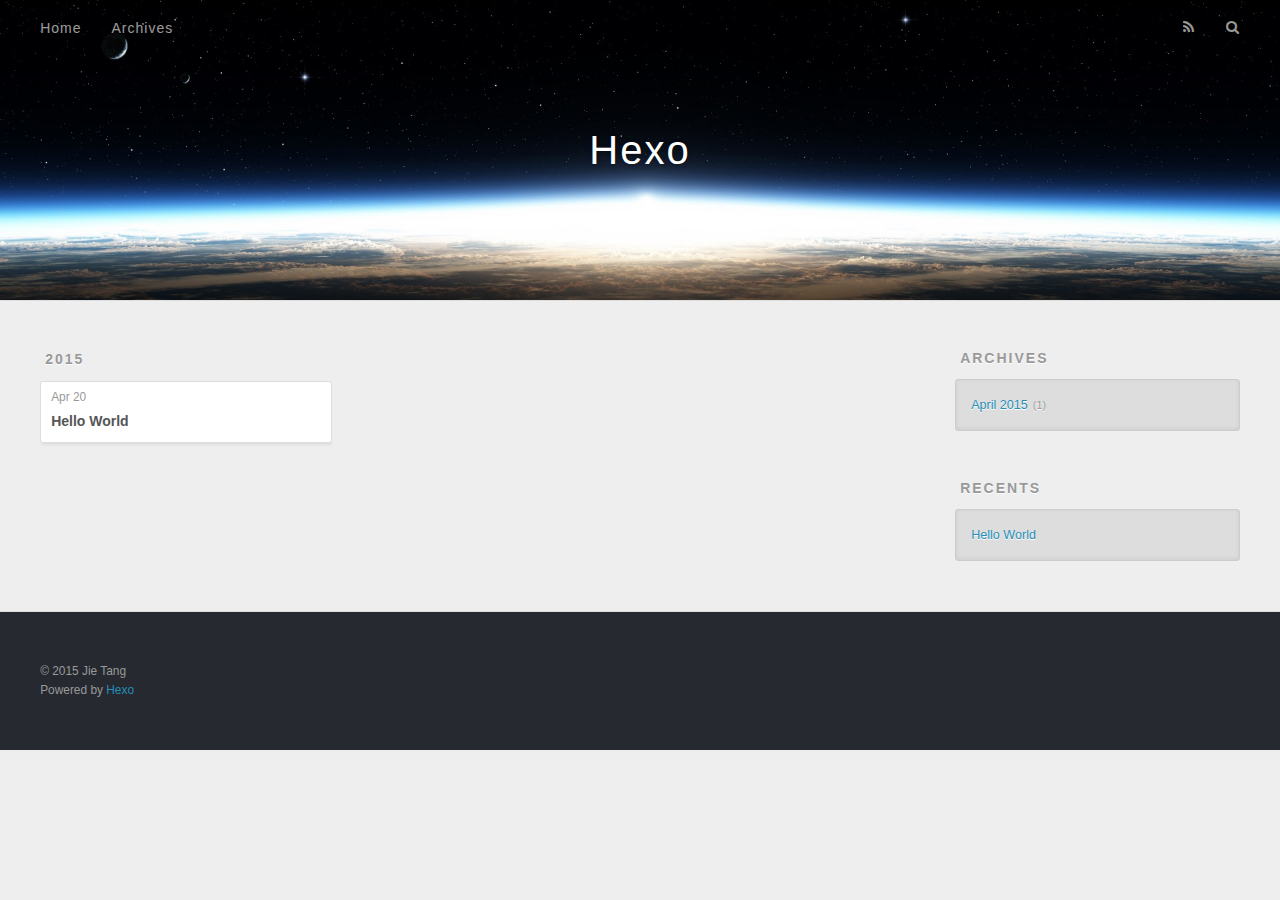
==== archives/index.html @ 2f07a01a "Site updated: 2015-04-21 22:33:11" ====
<!DOCTYPE html>
<html>
<head>
  <meta charset="utf-8">
  
  <title>Archives | Hexo</title>
  <meta name="viewport" content="width=device-width, initial-scale=1, maximum-scale=1">
  <meta name="description">
<meta property="og:type" content="website">
<meta property="og:title" content="Hexo">
<meta property="og:url" content="http://jietang.me/archives/index.html">
<meta property="og:site_name" content="Hexo">
<meta property="og:description">
<meta name="twitter:card" content="summary">
<meta name="twitter:title" content="Hexo">
<meta name="twitter:description">
  
    <link rel="alternative" href="/atom.xml" title="Hexo" type="application/atom+xml">
  
  
    <link rel="icon" href="/favicon.png">
  
  <link href="//fonts.googleapis.com/css?family=Source+Code+Pro" rel="stylesheet" type="text/css">
  <link rel="stylesheet" href="/css/style.css" type="text/css">
  

</head>
<body>
  <div id="container">
    <div id="wrap">
      <header id="header">
  <div id="banner"></div>
  <div id="header-outer" class="outer">
    <div id="header-title" class="inner">
      <h1 id="logo-wrap">
        <a href="/" id="logo">Hexo</a>
      </h1>
      
    </div>
    <div id="header-inner" class="inner">
      <nav id="main-nav">
        <a id="main-nav-toggle" class="nav-icon"></a>
        
          <a class="main-nav-link" href="/">Home</a>
        
          <a class="main-nav-link" href="/archives">Archives</a>
        
      </nav>
      <nav id="sub-nav">
        
          <a id="nav-rss-link" class="nav-icon" href="/atom.xml" title="RSS Feed"></a>
        
        <a id="nav-search-btn" class="nav-icon" title="Search"></a>
      </nav>
      <div id="search-form-wrap">
        <form action="//google.com/search" method="get" accept-charset="UTF-8" class="search-form"><input type="search" name="q" results="0" class="search-form-input" placeholder="Search"><button type="submit" class="search-form-submit">&#xF002;</button><input type="hidden" name="q" value="site:http://jietang.me"></form>
      </div>
    </div>
  </div>
</header>
      <div class="outer">
        <section id="main">
  
  
    
    
      
      
      <section class="archives-wrap">
        <div class="archive-year-wrap">
          <a href="/archives/2015" class="archive-year">2015</a>
        </div>
        <div class="archives">
    
    <article class="archive-article archive-type-post">
  <div class="archive-article-inner">
    <header class="archive-article-header">
      <a href="/2015/04/20/hello-world/" class="archive-article-date">
  <time datetime="2015-04-20T21:46:20.000Z" itemprop="datePublished">Apr 20</time>
</a>
      
  
    <h1 itemprop="name">
      <a class="archive-article-title" href="/2015/04/20/hello-world/">Hello World</a>
    </h1>
  

    </header>
  </div>
</article>
  
  
    </div></section>
  
</section>
        
          <aside id="sidebar">
  
    
  
    
  
    
  
    
  <div class="widget-wrap">
    <h3 class="widget-title">Archives</h3>
    <div class="widget">
      <ul class="archive-list"><li class="archive-list-item"><a class="archive-list-link" href="/archives/2015/04/">April 2015</a><span class="archive-list-count">1</span></li></ul>
    </div>
  </div>

  
    
  <div class="widget-wrap">
    <h3 class="widget-title">Recents</h3>
    <div class="widget">
      <ul>
        
          <li>
            <a href="/2015/04/20/hello-world/">Hello World</a>
          </li>
        
      </ul>
    </div>
  </div>

  
</aside>
        
      </div>
      <footer id="footer">
  
  <div class="outer">
    <div id="footer-info" class="inner">
      &copy; 2015 Jie Tang<br>
      Powered by <a href="http://hexo.io/" target="_blank">Hexo</a>
    </div>
  </div>
</footer>
    </div>
    <nav id="mobile-nav">
  
    <a href="/" class="mobile-nav-link">Home</a>
  
    <a href="/archives" class="mobile-nav-link">Archives</a>
  
</nav>
    

<script src="//ajax.googleapis.com/ajax/libs/jquery/2.0.3/jquery.min.js"></script>


  <link rel="stylesheet" href="/fancybox/jquery.fancybox.css" type="text/css">
  <script src="/fancybox/jquery.fancybox.pack.js" type="text/javascript"></script>


<script src="/js/script.js" type="text/javascript"></script>

  </div>
</body>
</html>
---- css/style.css ----
body {
  width: 100%;
}
body:before,
body:after {
  content: "";
  display: table;
}
body:after {
  clear: both;
}
html,
body,
div,
span,
applet,
object,
iframe,
h1,
h2,
h3,
h4,
h5,
h6,
p,
blockquote,
pre,
a,
abbr,
acronym,
address,
big,
cite,
code,
del,
dfn,
em,
img,
ins,
kbd,
q,
s,
samp,
small,
strike,
strong,
sub,
sup,
tt,
var,
dl,
dt,
dd,
ol,
ul,
li,
fieldset,
form,
label,
legend,
table,
caption,
tbody,
tfoot,
thead,
tr,
th,
td {
  margin: 0;
  padding: 0;
  border: 0;
  outline: 0;
  font-weight: inherit;
  font-style: inherit;
  font-family: inherit;
  font-size: 100%;
  vertical-align: baseline;
}
body {
  line-height: 1;
  color: #000;
  background: #fff;
}
ol,
ul {
  list-style: none;
}
table {
  border-collapse: separate;
  border-spacing: 0;
  vertical-align: middle;
}
caption,
th,
td {
  text-align: left;
  font-weight: normal;
  vertical-align: middle;
}
a img {
  border: none;
}
input,
button {
  margin: 0;
  padding: 0;
}
input::-moz-focus-inner,
button::-moz-focus-inner {
  border: 0;
  padding: 0;
}
@font-face {
  font-family: FontAwesome;
  font-style: normal;
  font-weight: normal;
  src: url("fonts/fontawesome-webfont.eot?v=#4.0.3");
  src: url("fonts/fontawesome-webfont.eot?#iefix&v=#4.0.3") format("embedded-opentype"), url("fonts/fontawesome-webfont.woff?v=#4.0.3") format("woff"), url("fonts/fontawesome-webfont.ttf?v=#4.0.3") format("truetype"), url("fonts/fontawesome-webfont.svg#fontawesomeregular?v=#4.0.3") format("svg");
}
html,
body,
#container {
  height: 100%;
}
body {
  background: #eee;
  font: 14px "Helvetica Neue", Helvetica, Arial, sans-serif;
  -webkit-text-size-adjust: 100%;
}
.outer {
  max-width: 1220px;
  margin: 0 auto;
  padding: 0 20px;
}
.outer:before,
.outer:after {
  content: "";
  display: table;
}
.outer:after {
  clear: both;
}
.inner {
  display: inline;
  float: left;
  width: 98.3333333333333%;
  margin: 0 0.8333333333333%;
}
.left,
.alignleft {
  float: left;
}
.right,
.alignright {
  float: right;
}
.clear {
  clear: both;
}
#container {
  position: relative;
}
.mobile-nav-on {
  overflow: hidden;
}
#wrap {
  height: 100%;
  width: 100%;
  position: absolute;
  top: 0;
  left: 0;
  -webkit-transition: 0.2s ease-out;
  -moz-transition: 0.2s ease-out;
  -ms-transition: 0.2s ease-out;
  transition: 0.2s ease-out;
  z-index: 1;
  background: #eee;
}
.mobile-nav-on #wrap {
  left: 280px;
}
@media screen and (min-width: 768px) {
  #main {
    display: inline;
    float: left;
    width: 73.3333333333333%;
    margin: 0 0.8333333333333%;
  }
}
.article-date,
.article-category-link,
.archive-year,
.widget-title {
  text-decoration: none;
  text-transform: uppercase;
  letter-spacing: 2px;
  color: #999;
  margin-bottom: 1em;
  margin-left: 5px;
  line-height: 1em;
  text-shadow: 0 1px #fff;
  font-weight: bold;
}
.article-inner,
.archive-article-inner {
  background: #fff;
  -webkit-box-shadow: 1px 2px 3px #ddd;
  box-shadow: 1px 2px 3px #ddd;
  border: 1px solid #ddd;
  -webkit-border-radius: 3px;
  border-radius: 3px;
}
.article-entry h1,
.widget h1 {
  font-size: 2em;
}
.article-entry h2,
.widget h2 {
  font-size: 1.5em;
}
.article-entry h3,
.widget h3 {
  font-size: 1.3em;
}
.article-entry h4,
.widget h4 {
  font-size: 1.2em;
}
.article-entry h5,
.widget h5 {
  font-size: 1em;
}
.article-entry h6,
.widget h6 {
  font-size: 1em;
  color: #999;
}
.article-entry hr,
.widget hr {
  border: 1px dashed #ddd;
}
.article-entry strong,
.widget strong {
  font-weight: bold;
}
.article-entry em,
.widget em,
.article-entry cite,
.widget cite {
  font-style: italic;
}
.article-entry sup,
.widget sup,
.article-entry sub,
.widget sub {
  font-size: 0.75em;
  line-height: 0;
  position: relative;
  vertical-align: baseline;
}
.article-entry sup,
.widget sup {
  top: -0.5em;
}
.article-entry sub,
.widget sub {
  bottom: -0.2em;
}
.article-entry small,
.widget small {
  font-size: 0.85em;
}
.article-entry acronym,
.widget acronym,
.article-entry abbr,
.widget abbr {
  border-bottom: 1px dotted;
}
.article-entry ul,
.widget ul,
.article-entry ol,
.widget ol,
.article-entry dl,
.widget dl {
  margin: 0 20px;
  line-height: 1.6em;
}
.article-entry ul ul,
.widget ul ul,
.article-entry ol ul,
.widget ol ul,
.article-entry ul ol,
.widget ul ol,
.article-entry ol ol,
.widget ol ol {
  margin-top: 0;
  margin-bottom: 0;
}
.article-entry ul,
.widget ul {
  list-style: disc;
}
.article-entry ol,
.widget ol {
  list-style: decimal;
}
.article-entry dt,
.widget dt {
  font-weight: bold;
}
#header {
  height: 300px;
  position: relative;
  border-bottom: 1px solid #ddd;
}
#header:before,
#header:after {
  content: "";
  position: absolute;
  left: 0;
  right: 0;
  height: 40px;
}
#header:before {
  top: 0;
  background: -webkit-linear-gradient(rgba(0,0,0,0.2), transparent);
  background: -moz-linear-gradient(rgba(0,0,0,0.2), transparent);
  background: -ms-linear-gradient(rgba(0,0,0,0.2), transparent);
  background: linear-gradient(rgba(0,0,0,0.2), transparent);
}
#header:after {
  bottom: 0;
  background: -webkit-linear-gradient(transparent, rgba(0,0,0,0.2));
  background: -moz-linear-gradient(transparent, rgba(0,0,0,0.2));
  background: -ms-linear-gradient(transparent, rgba(0,0,0,0.2));
  background: linear-gradient(transparent, rgba(0,0,0,0.2));
}
#header-outer {
  height: 100%;
  position: relative;
}
#header-inner {
  position: relative;
  overflow: hidden;
}
#banner {
  position: absolute;
  top: 0;
  left: 0;
  width: 100%;
  height: 100%;
  background: url("images/banner.jpg") center #000;
  -webkit-background-size: cover;
  -moz-background-size: cover;
  background-size: cover;
  z-index: -1;
}
#header-title {
  text-align: center;
  height: 40px;
  position: absolute;
  top: 50%;
  left: 0;
  margin-top: -20px;
}
#logo,
#subtitle {
  text-decoration: none;
  color: #fff;
  font-weight: 300;
  text-shadow: 0 1px 4px rgba(0,0,0,0.3);
}
#logo {
  font-size: 40px;
  line-height: 40px;
  letter-spacing: 2px;
}
#subtitle {
  font-size: 16px;
  line-height: 16px;
  letter-spacing: 1px;
}
#subtitle-wrap {
  margin-top: 16px;
}
#main-nav {
  float: left;
  margin-left: -15px;
}
.nav-icon,
.main-nav-link {
  float: left;
  color: #fff;
  opacity: 0.6;
  text-decoration: none;
  text-shadow: 0 1px rgba(0,0,0,0.2);
  -webkit-transition: opacity 0.2s;
  -moz-transition: opacity 0.2s;
  -ms-transition: opacity 0.2s;
  transition: opacity 0.2s;
  display: block;
  padding: 20px 15px;
}
.nav-icon:hover,
.main-nav-link:hover {
  opacity: 1;
}
.nav-icon {
  font-family: FontAwesome;
  text-align: center;
  font-size: 14px;
  width: 14px;
  height: 14px;
  padding: 20px 15px;
  position: relative;
  cursor: pointer;
}
.main-nav-link {
  font-weight: 300;
  letter-spacing: 1px;
}
@media screen and (max-width: 479px) {
  .main-nav-link {
    display: none;
  }
}
#main-nav-toggle {
  display: none;
}
#main-nav-toggle:before {
  content: "\f0c9";
}
@media screen and (max-width: 479px) {
  #main-nav-toggle {
    display: block;
  }
}
#sub-nav {
  float: right;
  margin-right: -15px;
}
#nav-rss-link:before {
  content: "\f09e";
}
#nav-search-btn:before {
  content: "\f002";
}
#search-form-wrap {
  position: absolute;
  top: 15px;
  width: 150px;
  height: 30px;
  right: -150px;
  opacity: 0;
  -webkit-transition: 0.2s ease-out;
  -moz-transition: 0.2s ease-out;
  -ms-transition: 0.2s ease-out;
  transition: 0.2s ease-out;
}
#search-form-wrap.on {
  opacity: 1;
  right: 0;
}
@media screen and (max-width: 479px) {
  #search-form-wrap {
    width: 100%;
    right: -100%;
  }
}
.search-form {
  position: absolute;
  top: 0;
  left: 0;
  right: 0;
  background: #fff;
  padding: 5px 15px;
  -webkit-border-radius: 15px;
  border-radius: 15px;
  -webkit-box-shadow: 0 0 10px rgba(0,0,0,0.3);
  box-shadow: 0 0 10px rgba(0,0,0,0.3);
}
.search-form-input {
  border: none;
  background: none;
  color: #555;
  width: 100%;
  font: 13px "Helvetica Neue", Helvetica, Arial, sans-serif;
  outline: none;
}
.search-form-input::-webkit-search-results-decoration,
.search-form-input::-webkit-search-cancel-button {
  -webkit-appearance: none;
}
.search-form-submit {
  position: absolute;
  top: 50%;
  right: 10px;
  margin-top: -7px;
  font: 13px FontAwesome;
  border: none;
  background: none;
  color: #bbb;
  cursor: pointer;
}
.search-form-submit:hover,
.search-form-submit:focus {
  color: #777;
}
.article {
  margin: 50px 0;
}
.article-inner {
  overflow: hidden;
}
.article-meta:before,
.article-meta:after {
  content: "";
  display: table;
}
.article-meta:after {
  clear: both;
}
.article-date {
  float: left;
}
.article-category {
  float: left;
  line-height: 1em;
  color: #ccc;
  text-shadow: 0 1px #fff;
  margin-left: 8px;
}
.article-category:before {
  content: "\2022";
}
.article-category-link {
  margin: 0 12px 1em;
}
.article-header {
  padding: 20px 20px 0;
}
.article-title {
  text-decoration: none;
  font-size: 2em;
  font-weight: bold;
  color: #555;
  line-height: 1.1em;
  -webkit-transition: color 0.2s;
  -moz-transition: color 0.2s;
  -ms-transition: color 0.2s;
  transition: color 0.2s;
}
a.article-title:hover {
  color: #258fb8;
}
.article-entry {
  color: #555;
  padding: 0 20px;
}
.article-entry:before,
.article-entry:after {
  content: "";
  display: table;
}
.article-entry:after {
  clear: both;
}
.article-entry p,
.article-entry table {
  line-height: 1.6em;
  margin: 1.6em 0;
}
.article-entry h1,
.article-entry h2,
.article-entry h3,
.article-entry h4,
.article-entry h5,
.article-entry h6 {
  font-weight: bold;
}
.article-entry h1,
.article-entry h2,
.article-entry h3,
.article-entry h4,
.article-entry h5,
.article-entry h6 {
  line-height: 1.1em;
  margin: 1.1em 0;
}
.article-entry a {
  color: #258fb8;
  text-decoration: none;
}
.article-entry a:hover {
  text-decoration: underline;
}
.article-entry ul,
.article-entry ol,
.article-entry dl {
  margin-top: 1.6em;
  margin-bottom: 1.6em;
}
.article-entry img,
.article-entry video {
  max-width: 100%;
  height: auto;
  display: block;
  margin: auto;
}
.article-entry iframe {
  border: none;
}
.article-entry table {
  width: 100%;
  border-collapse: collapse;
  border-spacing: 0;
}
.article-entry th {
  font-weight: bold;
  border-bottom: 3px solid #ddd;
  padding-bottom: 0.5em;
}
.article-entry td {
  border-bottom: 1px solid #ddd;
  padding: 10px 0;
}
.article-entry blockquote {
  font-family: Georgia, "Times New Roman", serif;
  font-size: 1.4em;
  margin: 1.6em 20px;
  text-align: center;
}
.article-entry blockquote footer {
  font-size: 14px;
  margin: 1.6em 0;
  font-family: "Helvetica Neue", Helvetica, Arial, sans-serif;
}
.article-entry blockquote footer cite:before {
  content: "—";
  padding: 0 0.5em;
}
.article-entry .pullquote {
  text-align: left;
  width: 45%;
  margin: 0;
}
.article-entry .pullquote.left {
  margin-left: 0.5em;
  margin-right: 1em;
}
.article-entry .pullquote.right {
  margin-right: 0.5em;
  margin-left: 1em;
}
.article-entry .caption {
  color: #999;
  display: block;
  font-size: 0.9em;
  margin-top: 0.5em;
  position: relative;
  text-align: center;
}
.article-entry .video-container {
  position: relative;
  padding-top: 56.25%;
  height: 0;
  overflow: hidden;
}
.article-entry .video-container iframe,
.article-entry .video-container object,
.article-entry .video-container embed {
  position: absolute;
  top: 0;
  left: 0;
  width: 100%;
  height: 100%;
  margin-top: 0;
}
.article-more-link a {
  display: inline-block;
  line-height: 1em;
  padding: 6px 15px;
  -webkit-border-radius: 15px;
  border-radius: 15px;
  background: #eee;
  color: #999;
  text-shadow: 0 1px #fff;
  text-decoration: none;
}
.article-more-link a:hover {
  background: #258fb8;
  color: #fff;
  text-decoration: none;
  text-shadow: 0 1px #1e7293;
}
.article-footer {
  font-size: 0.85em;
  line-height: 1.6em;
  border-top: 1px solid #ddd;
  padding-top: 1.6em;
  margin: 0 20px 20px;
}
.article-footer:before,
.article-footer:after {
  content: "";
  display: table;
}
.article-footer:after {
  clear: both;
}
.article-footer a {
  color: #999;
  text-decoration: none;
}
.article-footer a:hover {
  color: #555;
}
.article-tag-list-item {
  float: left;
  margin-right: 10px;
}
.article-tag-list-link:before {
  content: "#";
}
.article-comment-link {
  float: right;
}
.article-comment-link:before {
  content: "\f075";
  font-family: FontAwesome;
  padding-right: 8px;
}
.article-share-link {
  cursor: pointer;
  float: right;
  margin-left: 20px;
}
.article-share-link:before {
  content: "\f064";
  font-family: FontAwesome;
  padding-right: 6px;
}
#article-nav {
  position: relative;
}
#article-nav:before,
#article-nav:after {
  content: "";
  display: table;
}
#article-nav:after {
  clear: both;
}
@media screen and (min-width: 768px) {
  #article-nav {
    margin: 50px 0;
  }
  #article-nav:before {
    width: 8px;
    height: 8px;
    position: absolute;
    top: 50%;
    left: 50%;
    margin-top: -4px;
    margin-left: -4px;
    content: "";
    -webkit-border-radius: 50%;
    border-radius: 50%;
    background: #ddd;
    -webkit-box-shadow: 0 1px 2px #fff;
    box-shadow: 0 1px 2px #fff;
  }
}
.article-nav-link-wrap {
  text-decoration: none;
  text-shadow: 0 1px #fff;
  color: #999;
  -webkit-box-sizing: border-box;
  -moz-box-sizing: border-box;
  box-sizing: border-box;
  margin-top: 50px;
  text-align: center;
  display: block;
}
.article-nav-link-wrap:hover {
  color: #555;
}
@media screen and (min-width: 768px) {
  .article-nav-link-wrap {
    width: 50%;
    margin-top: 0;
  }
}
@media screen and (min-width: 768px) {
  #article-nav-newer {
    float: left;
    text-align: right;
    padding-right: 20px;
  }
}
@media screen and (min-width: 768px) {
  #article-nav-older {
    float: right;
    text-align: left;
    padding-left: 20px;
  }
}
.article-nav-caption {
  text-transform: uppercase;
  letter-spacing: 2px;
  color: #ddd;
  line-height: 1em;
  font-weight: bold;
}
#article-nav-newer .article-nav-caption {
  margin-right: -2px;
}
.article-nav-title {
  font-size: 0.85em;
  line-height: 1.6em;
  margin-top: 0.5em;
}
.article-share-box {
  position: absolute;
  display: none;
  background: #fff;
  -webkit-box-shadow: 1px 2px 10px rgba(0,0,0,0.2);
  box-shadow: 1px 2px 10px rgba(0,0,0,0.2);
  -webkit-border-radius: 3px;
  border-radius: 3px;
  margin-left: -145px;
  overflow: hidden;
  z-index: 1;
}
.article-share-box.on {
  display: block;
}
.article-share-input {
  width: 100%;
  background: none;
  -webkit-box-sizing: border-box;
  -moz-box-sizing: border-box;
  box-sizing: border-box;
  font: 14px "Helvetica Neue", Helvetica, Arial, sans-serif;
  padding: 0 15px;
  color: #555;
  outline: none;
  border: 1px solid #ddd;
  -webkit-border-radius: 3px 3px 0 0;
  border-radius: 3px 3px 0 0;
  height: 36px;
  line-height: 36px;
}
.article-share-links {
  background: #eee;
}
.article-share-links:before,
.article-share-links:after {
  content: "";
  display: table;
}
.article-share-links:after {
  clear: both;
}
.article-share-twitter,
.article-share-facebook,
.article-share-pinterest,
.article-share-google {
  width: 50px;
  height: 36px;
  display: block;
  float: left;
  position: relative;
  color: #999;
  text-shadow: 0 1px #fff;
}
.article-share-twitter:before,
.article-share-facebook:before,
.article-share-pinterest:before,
.article-share-google:before {
  font-size: 20px;
  font-family: FontAwesome;
  width: 20px;
  height: 20px;
  position: absolute;
  top: 50%;
  left: 50%;
  margin-top: -10px;
  margin-left: -10px;
  text-align: center;
}
.article-share-twitter:hover,
.article-share-facebook:hover,
.article-share-pinterest:hover,
.article-share-google:hover {
  color: #fff;
}
.article-share-twitter:before {
  content: "\f099";
}
.article-share-twitter:hover {
  background: #00aced;
  text-shadow: 0 1px #008abe;
}
.article-share-facebook:before {
  content: "\f09a";
}
.article-share-facebook:hover {
  background: #3b5998;
  text-shadow: 0 1px #2f477a;
}
.article-share-pinterest:before {
  content: "\f0d2";
}
.article-share-pinterest:hover {
  background: #cb2027;
  text-shadow: 0 1px #a21a1f;
}
.article-share-google:before {
  content: "\f0d5";
}
.article-share-google:hover {
  background: #dd4b39;
  text-shadow: 0 1px #be3221;
}
.article-gallery {
  background: #000;
  position: relative;
}
.article-gallery-photos {
  position: relative;
  overflow: hidden;
}
.article-gallery-img {
  display: none;
  max-width: 100%;
}
.article-gallery-img:first-child {
  display: block;
}
.article-gallery-img.loaded {
  position: absolute;
  display: block;
}
.article-gallery-img img {
  display: block;
  max-width: 100%;
  margin: 0 auto;
}
#comments {
  background: #fff;
  -webkit-box-shadow: 1px 2px 3px #ddd;
  box-shadow: 1px 2px 3px #ddd;
  padding: 20px;
  border: 1px solid #ddd;
  -webkit-border-radius: 3px;
  border-radius: 3px;
  margin: 50px 0;
}
#comments a {
  color: #258fb8;
}
.archives-wrap {
  margin: 50px 0;
}
.archives:before,
.archives:after {
  content: "";
  display: table;
}
.archives:after {
  clear: both;
}
.archive-year-wrap {
  margin-bottom: 1em;
}
.archives {
  -webkit-column-gap: 10px;
  -moz-column-gap: 10px;
  column-gap: 10px;
}
@media screen and (min-width: 480px) and (max-width: 767px) {
  .archives {
    -webkit-column-count: 2;
    -moz-column-count: 2;
    column-count: 2;
  }
}
@media screen and (min-width: 768px) {
  .archives {
    -webkit-column-count: 3;
    -moz-column-count: 3;
    column-count: 3;
  }
}
.archive-article {
  -webkit-column-break-inside: avoid;
  page-break-inside: avoid;
  overflow: hidden;
  break-inside: avoid-column;
}
.archive-article-inner {
  padding: 10px;
  margin-bottom: 15px;
}
.archive-article-title {
  text-decoration: none;
  font-weight: bold;
  color: #555;
  -webkit-transition: color 0.2s;
  -moz-transition: color 0.2s;
  -ms-transition: color 0.2s;
  transition: color 0.2s;
  line-height: 1.6em;
}
.archive-article-title:hover {
  color: #258fb8;
}
.archive-article-footer {
  margin-top: 1em;
}
.archive-article-date {
  color: #999;
  text-decoration: none;
  font-size: 0.85em;
  line-height: 1em;
  margin-bottom: 0.5em;
  display: block;
}
#page-nav {
  margin: 50px auto;
  background: #fff;
  -webkit-box-shadow: 1px 2px 3px #ddd;
  box-shadow: 1px 2px 3px #ddd;
  border: 1px solid #ddd;
  -webkit-border-radius: 3px;
  border-radius: 3px;
  text-align: center;
  color: #999;
  overflow: hidden;
}
#page-nav:before,
#page-nav:after {
  content: "";
  display: table;
}
#page-nav:after {
  clear: both;
}
#page-nav a,
#page-nav span {
  padding: 10px 20px;
  line-height: 1;
  height: 2ex;
}
#page-nav a {
  color: #999;
  text-decoration: none;
}
#page-nav a:hover {
  background: #999;
  color: #fff;
}
#page-nav .prev {
  float: left;
}
#page-nav .next {
  float: right;
}
#page-nav .page-number {
  display: inline-block;
}
@media screen and (max-width: 479px) {
  #page-nav .page-number {
    display: none;
  }
}
#page-nav .current {
  color: #555;
  font-weight: bold;
}
#page-nav .space {
  color: #ddd;
}
#footer {
  background: #262a30;
  padding: 50px 0;
  border-top: 1px solid #ddd;
  color: #999;
}
#footer a {
  color: #258fb8;
  text-decoration: none;
}
#footer a:hover {
  text-decoration: underline;
}
#footer-info {
  line-height: 1.6em;
  font-size: 0.85em;
}
.article-entry pre,
.article-entry .highlight {
  background: #2d2d2d;
  margin: 0 -20px;
  padding: 15px 20px;
  border-style: solid;
  border-color: #ddd;
  border-width: 1px 0;
  overflow: auto;
  color: #ccc;
  line-height: 22.400000000000002px;
}
.article-entry .highlight .gutter pre,
.article-entry .gist .gist-file .gist-data .line-numbers {
  color: #666;
  font-size: 0.85em;
}
.article-entry pre,
.article-entry code {
  font-family: "Source Code Pro", Consolas, Monaco, Menlo, Consolas, monospace;
}
.article-entry code {
  background: #eee;
  text-shadow: 0 1px #fff;
  padding: 0 0.3em;
}
.article-entry pre code {
  background: none;
  text-shadow: none;
  padding: 0;
}
.article-entry .highlight pre {
  border: none;
  margin: 0;
  padding: 0;
}
.article-entry .highlight table {
  margin: 0;
  width: auto;
}
.article-entry .highlight td {
  border: none;
  padding: 0;
}
.article-entry .highlight figcaption {
  font-size: 0.85em;
  color: #999;
  line-height: 1em;
  margin-bottom: 1em;
}
.article-entry .highlight figcaption:before,
.article-entry .highlight figcaption:after {
  content: "";
  display: table;
}
.article-entry .highlight figcaption:after {
  clear: both;
}
.article-entry .highlight figcaption a {
  float: right;
}
.article-entry .highlight .gutter pre {
  text-align: right;
  padding-right: 20px;
}
.article-entry .highlight .line {
  height: 22.400000000000002px;
}
.article-entry .gist {
  margin: 0 -20px;
  border-style: solid;
  border-color: #ddd;
  border-width: 1px 0;
  background: #2d2d2d;
  padding: 15px 20px 15px 0;
}
.article-entry .gist .gist-file {
  border: none;
  font-family: "Source Code Pro", Consolas, Monaco, Menlo, Consolas, monospace;
  margin: 0;
}
.article-entry .gist .gist-file .gist-data {
  background: none;
  border: none;
}
.article-entry .gist .gist-file .gist-data .line-numbers {
  background: none;
  border: none;
  padding: 0 20px 0 0;
}
.article-entry .gist .gist-file .gist-data .line-data {
  padding: 0 !important;
}
.article-entry .gist .gist-file .highlight {
  margin: 0;
  padding: 0;
  border: none;
}
.article-entry .gist .gist-file .gist-meta {
  background: #2d2d2d;
  color: #999;
  font: 0.85em "Helvetica Neue", Helvetica, Arial, sans-serif;
  text-shadow: 0 0;
  padding: 0;
  margin-top: 1em;
  margin-left: 20px;
}
.article-entry .gist .gist-file .gist-meta a {
  color: #258fb8;
  font-weight: normal;
}
.article-entry .gist .gist-file .gist-meta a:hover {
  text-decoration: underline;
}
pre .comment,
pre .title {
  color: #999;
}
pre .variable,
pre .attribute,
pre .tag,
pre .regexp,
pre .ruby .constant,
pre .xml .tag .title,
pre .xml .pi,
pre .xml .doctype,
pre .html .doctype,
pre .css .id,
pre .css .class,
pre .css .pseudo {
  color: #f2777a;
}
pre .number,
pre .preprocessor,
pre .built_in,
pre .literal,
pre .params,
pre .constant {
  color: #f99157;
}
pre .class,
pre .ruby .class .title,
pre .css .rules .attribute {
  color: #9c9;
}
pre .string,
pre .value,
pre .inheritance,
pre .header,
pre .ruby .symbol,
pre .xml .cdata {
  color: #9c9;
}
pre .css .hexcolor {
  color: #6cc;
}
pre .function,
pre .python .decorator,
pre .python .title,
pre .ruby .function .title,
pre .ruby .title .keyword,
pre .perl .sub,
pre .javascript .title,
pre .coffeescript .title {
  color: #69c;
}
pre .keyword,
pre .javascript .function {
  color: #c9c;
}
@media screen and (max-width: 479px) {
  #mobile-nav {
    position: absolute;
    top: 0;
    left: 0;
    width: 280px;
    height: 100%;
    background: #191919;
    border-right: 1px solid #fff;
  }
}
@media screen and (max-width: 479px) {
  .mobile-nav-link {
    display: block;
    color: #999;
    text-decoration: none;
    padding: 15px 20px;
    font-weight: bold;
  }
  .mobile-nav-link:hover {
    color: #fff;
  }
}
@media screen and (min-width: 768px) {
  #sidebar {
    display: inline;
    float: left;
    width: 23.3333333333333%;
    margin: 0 0.8333333333333%;
  }
}
.widget-wrap {
  margin: 50px 0;
}
.widget {
  color: #777;
  text-shadow: 0 1px #fff;
  background: #ddd;
  -webkit-box-shadow: 0 -1px 4px #ccc inset;
  box-shadow: 0 -1px 4px #ccc inset;
  border: 1px solid #ccc;
  padding: 15px;
  -webkit-border-radius: 3px;
  border-radius: 3px;
}
.widget a {
  color: #258fb8;
  text-decoration: none;
}
.widget a:hover {
  text-decoration: underline;
}
.widget ul ul,
.widget ol ul,
.widget dl ul,
.widget ul ol,
.widget ol ol,
.widget dl ol,
.widget ul dl,
.widget ol dl,
.widget dl dl {
  margin-left: 15px;
  list-style: disc;
}
.widget {
  line-height: 1.6em;
  word-wrap: break-word;
  font-size: 0.9em;
}
.widget ul,
.widget ol {
  list-style: none;
  margin: 0;
}
.widget ul ul,
.widget ol ul,
.widget ul ol,
.widget ol ol {
  margin: 0 20px;
}
.widget ul ul,
.widget ol ul {
  list-style: disc;
}
.widget ul ol,
.widget ol ol {
  list-style: decimal;
}
.category-list-count,
.tag-list-count,
.archive-list-count {
  padding-left: 5px;
  color: #999;
  font-size: 0.85em;
}
.category-list-count:before,
.tag-list-count:before,
.archive-list-count:before {
  content: "(";
}
.category-list-count:after,
.tag-list-count:after,
.archive-list-count:after {
  content: ")";
}
.tagcloud a {
  margin-right: 5px;
}
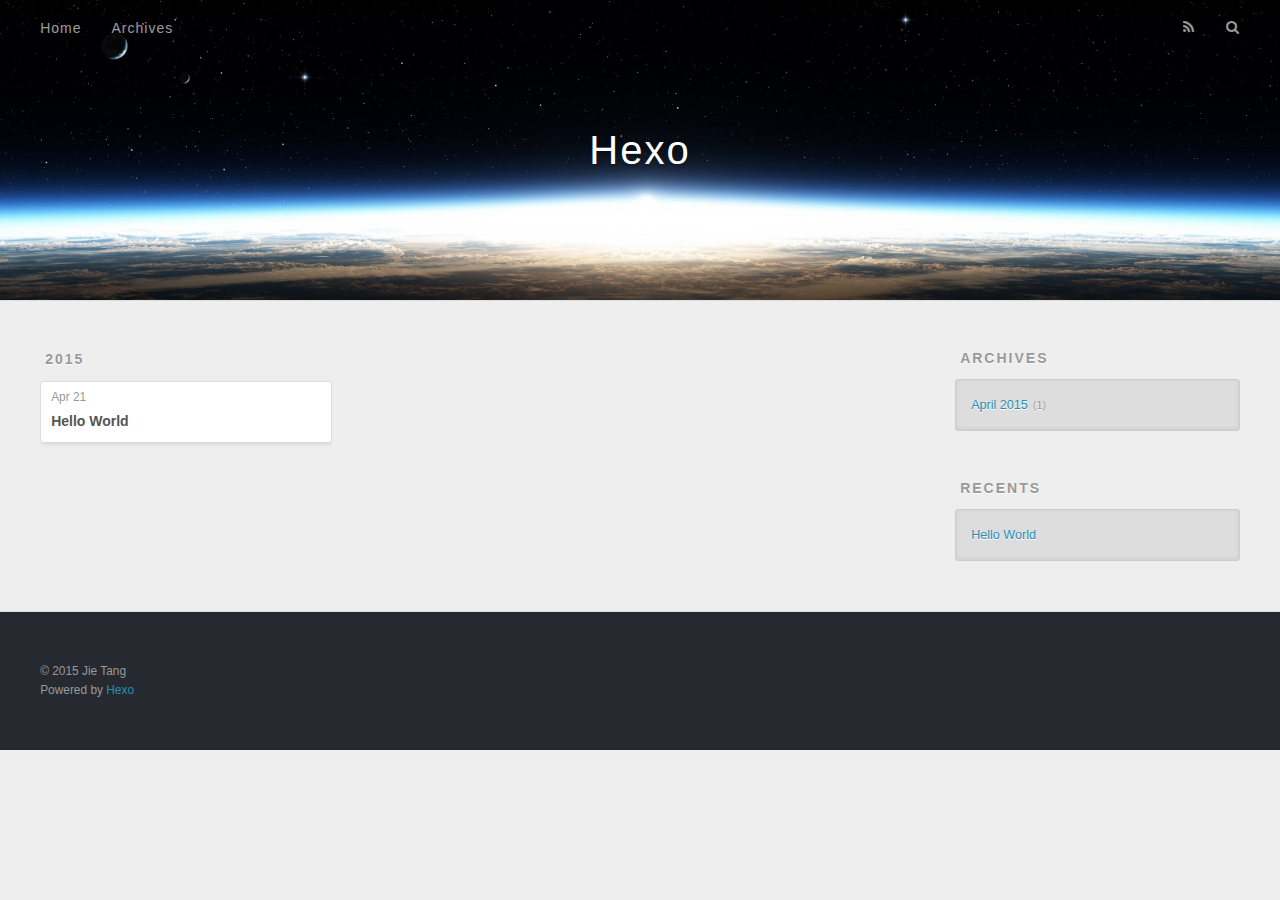
==== commit 4077a586: "Site updated: 2015-04-21 23:26:49" ====
--- a/archives/index.html
+++ b/archives/index.html
@@ -75,13 +75,13 @@
     <article class="archive-article archive-type-post">
   <div class="archive-article-inner">
     <header class="archive-article-header">
-      <a href="/2015/04/20/hello-world/" class="archive-article-date">
-  <time datetime="2015-04-20T21:46:20.000Z" itemprop="datePublished">Apr 20</time>
+      <a href="/2015/04/21/hello-world/" class="archive-article-date">
+  <time datetime="2015-04-22T03:26:31.000Z" itemprop="datePublished">Apr 21</time>
 </a>
       
   
     <h1 itemprop="name">
-      <a class="archive-article-title" href="/2015/04/20/hello-world/">Hello World</a>
+      <a class="archive-article-title" href="/2015/04/21/hello-world/">Hello World</a>
     </h1>
   
 
@@ -118,7 +118,7 @@
       <ul>
         
           <li>
-            <a href="/2015/04/20/hello-world/">Hello World</a>
+            <a href="/2015/04/21/hello-world/">Hello World</a>
           </li>
         
       </ul>
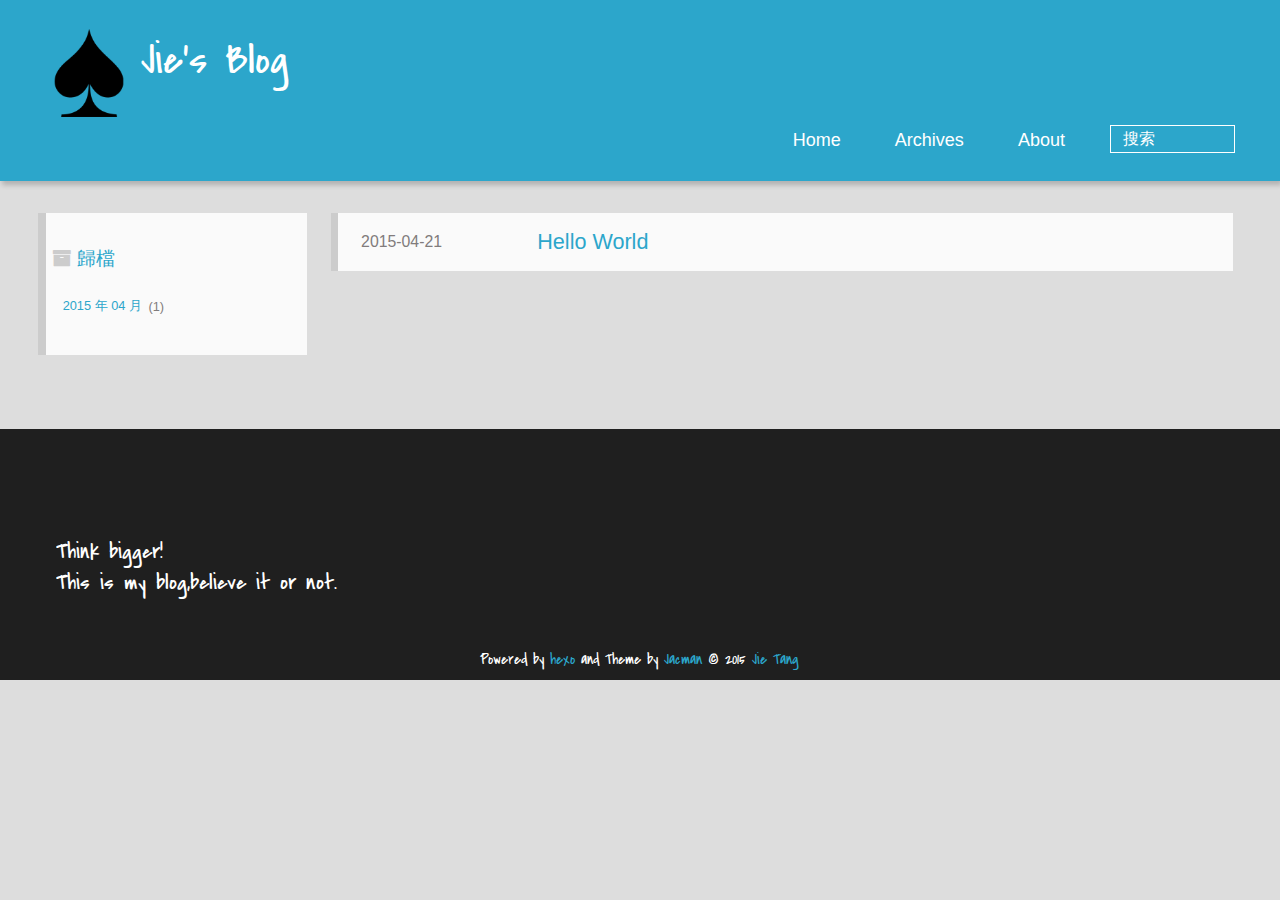
==== commit 6cb6085e: "Site updated: 2015-04-23 22:22:05" ====
--- a/archives/index.html
+++ b/archives/index.html
@@ -1,162 +1,248 @@
-<!DOCTYPE html>
-<html>
+
+  <!DOCTYPE HTML>
+<html >
 <head>
-  <meta charset="utf-8">
-  
-  <title>Archives | Hexo</title>
-  <meta name="viewport" content="width=device-width, initial-scale=1, maximum-scale=1">
-  <meta name="description">
+  <meta charset="UTF-8">
+  
+    <title>歸檔 | Jie&#39;s Blog</title>
+    <meta name="viewport" content="width=device-width, initial-scale=1,user-scalable=no">
+    
+    <meta name="author" content="Jie Tang">
+    
+
+    
+    <meta name="description">
 <meta property="og:type" content="website">
-<meta property="og:title" content="Hexo">
+<meta property="og:title" content="Jie's Blog">
 <meta property="og:url" content="http://jietang.me/archives/index.html">
-<meta property="og:site_name" content="Hexo">
+<meta property="og:site_name" content="Jie's Blog">
 <meta property="og:description">
 <meta name="twitter:card" content="summary">
-<meta name="twitter:title" content="Hexo">
+<meta name="twitter:title" content="Jie's Blog">
 <meta name="twitter:description">
-  
-    <link rel="alternative" href="/atom.xml" title="Hexo" type="application/atom+xml">
-  
-  
-    <link rel="icon" href="/favicon.png">
-  
-  <link href="//fonts.googleapis.com/css?family=Source+Code+Pro" rel="stylesheet" type="text/css">
-  <link rel="stylesheet" href="/css/style.css" type="text/css">
-  
-
+
+    
+    <link rel="alternative" href="/atom.xml" title="Jie&#39;s Blog" type="application/atom+xml">
+    
+    
+    <link rel="icon" href="/img/favicon.ico">
+    
+    
+    <link rel="apple-touch-icon" href="/img/jacman.jpg">
+    <link rel="apple-touch-icon-precomposed" href="/img/jacman.jpg">
+    
+    <link rel="stylesheet" href="/css/style.css" type="text/css">
 </head>
-<body>
-  <div id="container">
-    <div id="wrap">
-      <header id="header">
-  <div id="banner"></div>
-  <div id="header-outer" class="outer">
-    <div id="header-title" class="inner">
-      <h1 id="logo-wrap">
-        <a href="/" id="logo">Hexo</a>
-      </h1>
-      
-    </div>
-    <div id="header-inner" class="inner">
-      <nav id="main-nav">
-        <a id="main-nav-toggle" class="nav-icon"></a>
+
+    <body>
+      <header>
         
-          <a class="main-nav-link" href="/">Home</a>
+<div>
+		
+			<div id="imglogo">
+				<a href="/"><img src="/img/logo.png" alt="Jie&#39;s Blog" title="Jie&#39;s Blog"/></a>
+			</div>
+			
+			<div id="textlogo">
+				<h1 class="site-name"><a href="/" title="Jie&#39;s Blog">Jie&#39;s Blog</a></h1>
+				<h2 class="blog-motto"></h2>
+			</div>
+			<div class="navbar"><a class="navbutton navmobile" href="#" title="菜單">
+			</a></div>
+			<nav class="animated">
+				<ul>
+					<ul>
+					 
+						<li><a href="/">Home</a></li>
+					
+						<li><a href="/archives">Archives</a></li>
+					
+						<li><a href="/about">About</a></li>
+					
+					<li>
+ 					
+					<form class="search" action="//google.com/search" method="get" accept-charset="utf-8">
+						<label>Search</label>
+						<input type="search" id="search" name="q" autocomplete="off" maxlength="20" placeholder="搜索" />
+						<input type="hidden" name="q" value="site:jietang.me">
+					</form>
+					
+					</li>
+				</ul>
+			</nav>			
+</div>
+      </header>
+      <div id="container">
         
-          <a class="main-nav-link" href="/archives">Archives</a>
+
+<div class="archive-title" >
+  <h2 class="archive-icon">歸檔</h2>
+  
+  <div class="archiveslist archive-float clearfix">
+   <ul class="archive-list"><li class="archive-list-item"><a class="archive-list-link" href="/archives/2015/04/">2015 年 04 月</a><span class="archive-list-count">1</span></li></ul>
+ </div>
+  
+</div>
+<div id="main" class="archive-part clearfix">
+  <div id="archive-page">
+
+  <section class="post" itemscope itemprop="blogPost">
+  
+    <a href="/2015/04/21/hello-world/" title="Hello World" itemprop="url">
+  
+
+    <time datetime="2015-04-22T03:26:31.000Z" itemprop="datePublished">2015-04-21</time>
+
+
+    <h1 itemprop="name">Hello World</h1>
+
+  </a>
+</section>
+
+
+  </div>
+</div>
+
+      </div>
+      <footer><div id="footer" >
+	
+	
+	<section class="info">
+		<p> Think bigger! <br/>
+			This is my blog,believe it or not.</p>
+	</section>
+	 
+	<div class="social-font" class="clearfix">
+		
+		
+		
+		
+		
+		
+		
+		
+		
+		
+	</div>
+			
+		
+
+		<p class="copyright">
+		Powered by <a href="http://hexo.io" target="_blank" title="hexo">hexo</a> and Theme by <a href="https://github.com/wuchong/jacman" target="_blank" title="Jacman">Jacman</a> © 2015 
+		
+		<a href="/about" target="_blank" title="Jie Tang">Jie Tang</a>
+		
+		
+		</p>
+</div>
+</footer>
+      <script src="/js/jquery-2.0.3.min.js"></script>
+<script src="/js/jquery.imagesloaded.min.js"></script>
+<script src="/js/gallery.js"></script>
+
+<script type="text/javascript">
+$(document).ready(function(){ 
+  $('.navbar').click(function(){
+    $('header nav').toggleClass('shownav');
+  });
+  var myWidth = 0;
+  function getSize(){
+    if( typeof( window.innerWidth ) == 'number' ) {
+      myWidth = window.innerWidth;
+    } else if( document.documentElement && document.documentElement.clientWidth) {
+      myWidth = document.documentElement.clientWidth;
+    };
+  };
+  var m = $('#main'),
+      a = $('#asidepart'),
+      c = $('.closeaside'),
+      o = $('.openaside');
+  c.click(function(){
+    a.addClass('fadeOut').css('display', 'none');
+    o.css('display', 'block').addClass('fadeIn');
+    m.addClass('moveMain');
+  });
+  o.click(function(){
+    o.css('display', 'none').removeClass('beforeFadeIn');
+    a.css('display', 'block').removeClass('fadeOut').addClass('fadeIn');      
+    m.removeClass('moveMain');
+  });
+  $(window).scroll(function(){
+    o.css("top",Math.max(80,260-$(this).scrollTop()));
+  });
+  
+  $(window).resize(function(){
+    getSize(); 
+    if (myWidth >= 1024) {
+      $('header nav').removeClass('shownav');
+    }else{
+      m.removeClass('moveMain');
+      a.css('display', 'block').removeClass('fadeOut');
+      o.css('display', 'none');
         
-      </nav>
-      <nav id="sub-nav">
-        
-          <a id="nav-rss-link" class="nav-icon" href="/atom.xml" title="RSS Feed"></a>
-        
-        <a id="nav-search-btn" class="nav-icon" title="Search"></a>
-      </nav>
-      <div id="search-form-wrap">
-        <form action="//google.com/search" method="get" accept-charset="UTF-8" class="search-form"><input type="search" name="q" results="0" class="search-form-input" placeholder="Search"><button type="submit" class="search-form-submit">&#xF002;</button><input type="hidden" name="q" value="site:http://jietang.me"></form>
-      </div>
-    </div>
-  </div>
-</header>
-      <div class="outer">
-        <section id="main">
-  
-  
-    
-    
-      
-      
-      <section class="archives-wrap">
-        <div class="archive-year-wrap">
-          <a href="/archives/2015" class="archive-year">2015</a>
-        </div>
-        <div class="archives">
-    
-    <article class="archive-article archive-type-post">
-  <div class="archive-article-inner">
-    <header class="archive-article-header">
-      <a href="/2015/04/21/hello-world/" class="archive-article-date">
-  <time datetime="2015-04-22T03:26:31.000Z" itemprop="datePublished">Apr 21</time>
-</a>
-      
-  
-    <h1 itemprop="name">
-      <a class="archive-article-title" href="/2015/04/21/hello-world/">Hello World</a>
-    </h1>
-  
-
-    </header>
-  </div>
-</article>
-  
-  
-    </div></section>
-  
-</section>
-        
-          <aside id="sidebar">
-  
-    
-  
-    
-  
-    
-  
-    
-  <div class="widget-wrap">
-    <h3 class="widget-title">Archives</h3>
-    <div class="widget">
-      <ul class="archive-list"><li class="archive-list-item"><a class="archive-list-link" href="/archives/2015/04/">April 2015</a><span class="archive-list-count">1</span></li></ul>
-    </div>
-  </div>
-
-  
-    
-  <div class="widget-wrap">
-    <h3 class="widget-title">Recents</h3>
-    <div class="widget">
-      <ul>
-        
-          <li>
-            <a href="/2015/04/21/hello-world/">Hello World</a>
-          </li>
-        
-      </ul>
-    </div>
-  </div>
-
-  
-</aside>
-        
-      </div>
-      <footer id="footer">
-  
-  <div class="outer">
-    <div id="footer-info" class="inner">
-      &copy; 2015 Jie Tang<br>
-      Powered by <a href="http://hexo.io/" target="_blank">Hexo</a>
-    </div>
-  </div>
-</footer>
-    </div>
-    <nav id="mobile-nav">
-  
-    <a href="/" class="mobile-nav-link">Home</a>
-  
-    <a href="/archives" class="mobile-nav-link">Archives</a>
-  
-</nav>
-    
-
-<script src="//ajax.googleapis.com/ajax/libs/jquery/2.0.3/jquery.min.js"></script>
-
-
-  <link rel="stylesheet" href="/fancybox/jquery.fancybox.css" type="text/css">
-  <script src="/fancybox/jquery.fancybox.pack.js" type="text/javascript"></script>
-
-
-<script src="/js/script.js" type="text/javascript"></script>
-
-  </div>
-</body>
-</html>+    }
+  });
+});
+</script>
+
+
+
+
+
+
+
+
+
+
+<link rel="stylesheet" href="/fancybox/jquery.fancybox.css" media="screen" type="text/css">
+<script src="/fancybox/jquery.fancybox.pack.js"></script>
+<script type="text/javascript">
+$(document).ready(function(){ 
+  $('.article-content').each(function(i){
+    $(this).find('img').each(function(){
+      if ($(this).parent().hasClass('fancybox')) return;
+      var alt = this.alt;
+      if (alt) $(this).after('<span class="caption">' + alt + '</span>');
+      $(this).wrap('<a href="' + this.src + '" title="' + alt + '" class="fancybox"></a>');
+    });
+    $(this).find('.fancybox').each(function(){
+      $(this).attr('rel', 'article' + i);
+    });
+  });
+  if($.fancybox){
+    $('.fancybox').fancybox();
+  }
+}); 
+</script>
+
+
+
+<!-- Analytics Begin -->
+
+
+
+
+
+<!-- Analytics End -->
+
+<!-- Totop Begin -->
+
+	<div id="totop">
+	<a title="返回頂部"><img src="/img/scrollup.png"/></a>
+	</div>
+	<script src="/js/totop.js"></script>
+
+<!-- Totop End -->
+
+<!-- MathJax Begin -->
+<!-- mathjax config similar to math.stackexchange -->
+
+
+<!-- MathJax End -->
+
+<!-- Tiny_search Begin -->
+
+<!-- Tiny_search End -->
+
+    </body>
+   </html>
--- a/css/style.css
+++ b/css/style.css
@@ -1,1379 +1,9 @@
-body {
-  width: 100%;
-}
-body:before,
-body:after {
-  content: "";
-  display: table;
-}
-body:after {
-  clear: both;
-}
-html,
-body,
-div,
-span,
-applet,
-object,
-iframe,
-h1,
-h2,
-h3,
-h4,
-h5,
-h6,
-p,
-blockquote,
-pre,
-a,
-abbr,
-acronym,
-address,
-big,
-cite,
-code,
-del,
-dfn,
-em,
-img,
-ins,
-kbd,
-q,
-s,
-samp,
-small,
-strike,
-strong,
-sub,
-sup,
-tt,
-var,
-dl,
-dt,
-dd,
-ol,
-ul,
-li,
-fieldset,
-form,
-label,
-legend,
-table,
-caption,
-tbody,
-tfoot,
-thead,
-tr,
-th,
-td {
-  margin: 0;
-  padding: 0;
-  border: 0;
-  outline: 0;
-  font-weight: inherit;
-  font-style: inherit;
-  font-family: inherit;
-  font-size: 100%;
-  vertical-align: baseline;
-}
-body {
-  line-height: 1;
-  color: #000;
-  background: #fff;
-}
-ol,
-ul {
-  list-style: none;
-}
-table {
-  border-collapse: separate;
-  border-spacing: 0;
-  vertical-align: middle;
-}
-caption,
-th,
-td {
-  text-align: left;
-  font-weight: normal;
-  vertical-align: middle;
-}
-a img {
-  border: none;
-}
-input,
-button {
-  margin: 0;
-  padding: 0;
-}
-input::-moz-focus-inner,
-button::-moz-focus-inner {
-  border: 0;
-  padding: 0;
-}
-@font-face {
-  font-family: FontAwesome;
-  font-style: normal;
-  font-weight: normal;
-  src: url("fonts/fontawesome-webfont.eot?v=#4.0.3");
-  src: url("fonts/fontawesome-webfont.eot?#iefix&v=#4.0.3") format("embedded-opentype"), url("fonts/fontawesome-webfont.woff?v=#4.0.3") format("woff"), url("fonts/fontawesome-webfont.ttf?v=#4.0.3") format("truetype"), url("fonts/fontawesome-webfont.svg#fontawesomeregular?v=#4.0.3") format("svg");
-}
-html,
-body,
-#container {
-  height: 100%;
-}
-body {
-  background: #eee;
-  font: 14px "Helvetica Neue", Helvetica, Arial, sans-serif;
-  -webkit-text-size-adjust: 100%;
-}
-.outer {
-  max-width: 1220px;
-  margin: 0 auto;
-  padding: 0 20px;
-}
-.outer:before,
-.outer:after {
-  content: "";
-  display: table;
-}
-.outer:after {
-  clear: both;
-}
-.inner {
-  display: inline;
-  float: left;
-  width: 98.3333333333333%;
-  margin: 0 0.8333333333333%;
-}
-.left,
-.alignleft {
-  float: left;
-}
-.right,
-.alignright {
-  float: right;
-}
-.clear {
-  clear: both;
-}
-#container {
-  position: relative;
-}
-.mobile-nav-on {
-  overflow: hidden;
-}
-#wrap {
-  height: 100%;
-  width: 100%;
-  position: absolute;
-  top: 0;
-  left: 0;
-  -webkit-transition: 0.2s ease-out;
-  -moz-transition: 0.2s ease-out;
-  -ms-transition: 0.2s ease-out;
-  transition: 0.2s ease-out;
-  z-index: 1;
-  background: #eee;
-}
-.mobile-nav-on #wrap {
-  left: 280px;
-}
-@media screen and (min-width: 768px) {
-  #main {
-    display: inline;
-    float: left;
-    width: 73.3333333333333%;
-    margin: 0 0.8333333333333%;
-  }
-}
-.article-date,
-.article-category-link,
-.archive-year,
-.widget-title {
-  text-decoration: none;
-  text-transform: uppercase;
-  letter-spacing: 2px;
-  color: #999;
-  margin-bottom: 1em;
-  margin-left: 5px;
-  line-height: 1em;
-  text-shadow: 0 1px #fff;
-  font-weight: bold;
-}
-.article-inner,
-.archive-article-inner {
-  background: #fff;
-  -webkit-box-shadow: 1px 2px 3px #ddd;
-  box-shadow: 1px 2px 3px #ddd;
-  border: 1px solid #ddd;
-  -webkit-border-radius: 3px;
-  border-radius: 3px;
-}
-.article-entry h1,
-.widget h1 {
-  font-size: 2em;
-}
-.article-entry h2,
-.widget h2 {
-  font-size: 1.5em;
-}
-.article-entry h3,
-.widget h3 {
-  font-size: 1.3em;
-}
-.article-entry h4,
-.widget h4 {
-  font-size: 1.2em;
-}
-.article-entry h5,
-.widget h5 {
-  font-size: 1em;
-}
-.article-entry h6,
-.widget h6 {
-  font-size: 1em;
-  color: #999;
-}
-.article-entry hr,
-.widget hr {
-  border: 1px dashed #ddd;
-}
-.article-entry strong,
-.widget strong {
-  font-weight: bold;
-}
-.article-entry em,
-.widget em,
-.article-entry cite,
-.widget cite {
-  font-style: italic;
-}
-.article-entry sup,
-.widget sup,
-.article-entry sub,
-.widget sub {
-  font-size: 0.75em;
-  line-height: 0;
-  position: relative;
-  vertical-align: baseline;
-}
-.article-entry sup,
-.widget sup {
-  top: -0.5em;
-}
-.article-entry sub,
-.widget sub {
-  bottom: -0.2em;
-}
-.article-entry small,
-.widget small {
-  font-size: 0.85em;
-}
-.article-entry acronym,
-.widget acronym,
-.article-entry abbr,
-.widget abbr {
-  border-bottom: 1px dotted;
-}
-.article-entry ul,
-.widget ul,
-.article-entry ol,
-.widget ol,
-.article-entry dl,
-.widget dl {
-  margin: 0 20px;
-  line-height: 1.6em;
-}
-.article-entry ul ul,
-.widget ul ul,
-.article-entry ol ul,
-.widget ol ul,
-.article-entry ul ol,
-.widget ul ol,
-.article-entry ol ol,
-.widget ol ol {
-  margin-top: 0;
-  margin-bottom: 0;
-}
-.article-entry ul,
-.widget ul {
-  list-style: disc;
-}
-.article-entry ol,
-.widget ol {
-  list-style: decimal;
-}
-.article-entry dt,
-.widget dt {
-  font-weight: bold;
-}
-#header {
-  height: 300px;
-  position: relative;
-  border-bottom: 1px solid #ddd;
-}
-#header:before,
-#header:after {
-  content: "";
-  position: absolute;
-  left: 0;
-  right: 0;
-  height: 40px;
-}
-#header:before {
-  top: 0;
-  background: -webkit-linear-gradient(rgba(0,0,0,0.2), transparent);
-  background: -moz-linear-gradient(rgba(0,0,0,0.2), transparent);
-  background: -ms-linear-gradient(rgba(0,0,0,0.2), transparent);
-  background: linear-gradient(rgba(0,0,0,0.2), transparent);
-}
-#header:after {
-  bottom: 0;
-  background: -webkit-linear-gradient(transparent, rgba(0,0,0,0.2));
-  background: -moz-linear-gradient(transparent, rgba(0,0,0,0.2));
-  background: -ms-linear-gradient(transparent, rgba(0,0,0,0.2));
-  background: linear-gradient(transparent, rgba(0,0,0,0.2));
-}
-#header-outer {
-  height: 100%;
-  position: relative;
-}
-#header-inner {
-  position: relative;
-  overflow: hidden;
-}
-#banner {
-  position: absolute;
-  top: 0;
-  left: 0;
-  width: 100%;
-  height: 100%;
-  background: url("images/banner.jpg") center #000;
-  -webkit-background-size: cover;
-  -moz-background-size: cover;
-  background-size: cover;
-  z-index: -1;
-}
-#header-title {
-  text-align: center;
-  height: 40px;
-  position: absolute;
-  top: 50%;
-  left: 0;
-  margin-top: -20px;
-}
-#logo,
-#subtitle {
-  text-decoration: none;
-  color: #fff;
-  font-weight: 300;
-  text-shadow: 0 1px 4px rgba(0,0,0,0.3);
-}
-#logo {
-  font-size: 40px;
-  line-height: 40px;
-  letter-spacing: 2px;
-}
-#subtitle {
-  font-size: 16px;
-  line-height: 16px;
-  letter-spacing: 1px;
-}
-#subtitle-wrap {
-  margin-top: 16px;
-}
-#main-nav {
-  float: left;
-  margin-left: -15px;
-}
-.nav-icon,
-.main-nav-link {
-  float: left;
-  color: #fff;
-  opacity: 0.6;
-  text-decoration: none;
-  text-shadow: 0 1px rgba(0,0,0,0.2);
-  -webkit-transition: opacity 0.2s;
-  -moz-transition: opacity 0.2s;
-  -ms-transition: opacity 0.2s;
-  transition: opacity 0.2s;
-  display: block;
-  padding: 20px 15px;
-}
-.nav-icon:hover,
-.main-nav-link:hover {
-  opacity: 1;
-}
-.nav-icon {
-  font-family: FontAwesome;
-  text-align: center;
-  font-size: 14px;
-  width: 14px;
-  height: 14px;
-  padding: 20px 15px;
-  position: relative;
-  cursor: pointer;
-}
-.main-nav-link {
-  font-weight: 300;
-  letter-spacing: 1px;
-}
-@media screen and (max-width: 479px) {
-  .main-nav-link {
-    display: none;
-  }
-}
-#main-nav-toggle {
-  display: none;
-}
-#main-nav-toggle:before {
-  content: "\f0c9";
-}
-@media screen and (max-width: 479px) {
-  #main-nav-toggle {
-    display: block;
-  }
-}
-#sub-nav {
-  float: right;
-  margin-right: -15px;
-}
-#nav-rss-link:before {
-  content: "\f09e";
-}
-#nav-search-btn:before {
-  content: "\f002";
-}
-#search-form-wrap {
-  position: absolute;
-  top: 15px;
-  width: 150px;
-  height: 30px;
-  right: -150px;
-  opacity: 0;
-  -webkit-transition: 0.2s ease-out;
-  -moz-transition: 0.2s ease-out;
-  -ms-transition: 0.2s ease-out;
-  transition: 0.2s ease-out;
-}
-#search-form-wrap.on {
-  opacity: 1;
-  right: 0;
-}
-@media screen and (max-width: 479px) {
-  #search-form-wrap {
-    width: 100%;
-    right: -100%;
-  }
-}
-.search-form {
-  position: absolute;
-  top: 0;
-  left: 0;
-  right: 0;
-  background: #fff;
-  padding: 5px 15px;
-  -webkit-border-radius: 15px;
-  border-radius: 15px;
-  -webkit-box-shadow: 0 0 10px rgba(0,0,0,0.3);
-  box-shadow: 0 0 10px rgba(0,0,0,0.3);
-}
-.search-form-input {
-  border: none;
-  background: none;
-  color: #555;
-  width: 100%;
-  font: 13px "Helvetica Neue", Helvetica, Arial, sans-serif;
-  outline: none;
-}
-.search-form-input::-webkit-search-results-decoration,
-.search-form-input::-webkit-search-cancel-button {
-  -webkit-appearance: none;
-}
-.search-form-submit {
-  position: absolute;
-  top: 50%;
-  right: 10px;
-  margin-top: -7px;
-  font: 13px FontAwesome;
-  border: none;
-  background: none;
-  color: #bbb;
-  cursor: pointer;
-}
-.search-form-submit:hover,
-.search-form-submit:focus {
-  color: #777;
-}
-.article {
-  margin: 50px 0;
-}
-.article-inner {
-  overflow: hidden;
-}
-.article-meta:before,
-.article-meta:after {
-  content: "";
-  display: table;
-}
-.article-meta:after {
-  clear: both;
-}
-.article-date {
-  float: left;
-}
-.article-category {
-  float: left;
-  line-height: 1em;
-  color: #ccc;
-  text-shadow: 0 1px #fff;
-  margin-left: 8px;
-}
-.article-category:before {
-  content: "\2022";
-}
-.article-category-link {
-  margin: 0 12px 1em;
-}
-.article-header {
-  padding: 20px 20px 0;
-}
-.article-title {
-  text-decoration: none;
-  font-size: 2em;
-  font-weight: bold;
-  color: #555;
-  line-height: 1.1em;
-  -webkit-transition: color 0.2s;
-  -moz-transition: color 0.2s;
-  -ms-transition: color 0.2s;
-  transition: color 0.2s;
-}
-a.article-title:hover {
-  color: #258fb8;
-}
-.article-entry {
-  color: #555;
-  padding: 0 20px;
-}
-.article-entry:before,
-.article-entry:after {
-  content: "";
-  display: table;
-}
-.article-entry:after {
-  clear: both;
-}
-.article-entry p,
-.article-entry table {
-  line-height: 1.6em;
-  margin: 1.6em 0;
-}
-.article-entry h1,
-.article-entry h2,
-.article-entry h3,
-.article-entry h4,
-.article-entry h5,
-.article-entry h6 {
-  font-weight: bold;
-}
-.article-entry h1,
-.article-entry h2,
-.article-entry h3,
-.article-entry h4,
-.article-entry h5,
-.article-entry h6 {
-  line-height: 1.1em;
-  margin: 1.1em 0;
-}
-.article-entry a {
-  color: #258fb8;
-  text-decoration: none;
-}
-.article-entry a:hover {
-  text-decoration: underline;
-}
-.article-entry ul,
-.article-entry ol,
-.article-entry dl {
-  margin-top: 1.6em;
-  margin-bottom: 1.6em;
-}
-.article-entry img,
-.article-entry video {
-  max-width: 100%;
-  height: auto;
-  display: block;
-  margin: auto;
-}
-.article-entry iframe {
-  border: none;
-}
-.article-entry table {
-  width: 100%;
-  border-collapse: collapse;
-  border-spacing: 0;
-}
-.article-entry th {
-  font-weight: bold;
-  border-bottom: 3px solid #ddd;
-  padding-bottom: 0.5em;
-}
-.article-entry td {
-  border-bottom: 1px solid #ddd;
-  padding: 10px 0;
-}
-.article-entry blockquote {
-  font-family: Georgia, "Times New Roman", serif;
-  font-size: 1.4em;
-  margin: 1.6em 20px;
-  text-align: center;
-}
-.article-entry blockquote footer {
-  font-size: 14px;
-  margin: 1.6em 0;
-  font-family: "Helvetica Neue", Helvetica, Arial, sans-serif;
-}
-.article-entry blockquote footer cite:before {
-  content: "—";
-  padding: 0 0.5em;
-}
-.article-entry .pullquote {
-  text-align: left;
-  width: 45%;
-  margin: 0;
-}
-.article-entry .pullquote.left {
-  margin-left: 0.5em;
-  margin-right: 1em;
-}
-.article-entry .pullquote.right {
-  margin-right: 0.5em;
-  margin-left: 1em;
-}
-.article-entry .caption {
-  color: #999;
-  display: block;
-  font-size: 0.9em;
-  margin-top: 0.5em;
-  position: relative;
-  text-align: center;
-}
-.article-entry .video-container {
-  position: relative;
-  padding-top: 56.25%;
-  height: 0;
-  overflow: hidden;
-}
-.article-entry .video-container iframe,
-.article-entry .video-container object,
-.article-entry .video-container embed {
-  position: absolute;
-  top: 0;
-  left: 0;
-  width: 100%;
-  height: 100%;
-  margin-top: 0;
-}
-.article-more-link a {
-  display: inline-block;
-  line-height: 1em;
-  padding: 6px 15px;
-  -webkit-border-radius: 15px;
-  border-radius: 15px;
-  background: #eee;
-  color: #999;
-  text-shadow: 0 1px #fff;
-  text-decoration: none;
-}
-.article-more-link a:hover {
-  background: #258fb8;
-  color: #fff;
-  text-decoration: none;
-  text-shadow: 0 1px #1e7293;
-}
-.article-footer {
-  font-size: 0.85em;
-  line-height: 1.6em;
-  border-top: 1px solid #ddd;
-  padding-top: 1.6em;
-  margin: 0 20px 20px;
-}
-.article-footer:before,
-.article-footer:after {
-  content: "";
-  display: table;
-}
-.article-footer:after {
-  clear: both;
-}
-.article-footer a {
-  color: #999;
-  text-decoration: none;
-}
-.article-footer a:hover {
-  color: #555;
-}
-.article-tag-list-item {
-  float: left;
-  margin-right: 10px;
-}
-.article-tag-list-link:before {
-  content: "#";
-}
-.article-comment-link {
-  float: right;
-}
-.article-comment-link:before {
-  content: "\f075";
-  font-family: FontAwesome;
-  padding-right: 8px;
-}
-.article-share-link {
-  cursor: pointer;
-  float: right;
-  margin-left: 20px;
-}
-.article-share-link:before {
-  content: "\f064";
-  font-family: FontAwesome;
-  padding-right: 6px;
-}
-#article-nav {
-  position: relative;
-}
-#article-nav:before,
-#article-nav:after {
-  content: "";
-  display: table;
-}
-#article-nav:after {
-  clear: both;
-}
-@media screen and (min-width: 768px) {
-  #article-nav {
-    margin: 50px 0;
-  }
-  #article-nav:before {
-    width: 8px;
-    height: 8px;
-    position: absolute;
-    top: 50%;
-    left: 50%;
-    margin-top: -4px;
-    margin-left: -4px;
-    content: "";
-    -webkit-border-radius: 50%;
-    border-radius: 50%;
-    background: #ddd;
-    -webkit-box-shadow: 0 1px 2px #fff;
-    box-shadow: 0 1px 2px #fff;
-  }
-}
-.article-nav-link-wrap {
-  text-decoration: none;
-  text-shadow: 0 1px #fff;
-  color: #999;
-  -webkit-box-sizing: border-box;
-  -moz-box-sizing: border-box;
-  box-sizing: border-box;
-  margin-top: 50px;
-  text-align: center;
-  display: block;
-}
-.article-nav-link-wrap:hover {
-  color: #555;
-}
-@media screen and (min-width: 768px) {
-  .article-nav-link-wrap {
-    width: 50%;
-    margin-top: 0;
-  }
-}
-@media screen and (min-width: 768px) {
-  #article-nav-newer {
-    float: left;
-    text-align: right;
-    padding-right: 20px;
-  }
-}
-@media screen and (min-width: 768px) {
-  #article-nav-older {
-    float: right;
-    text-align: left;
-    padding-left: 20px;
-  }
-}
-.article-nav-caption {
-  text-transform: uppercase;
-  letter-spacing: 2px;
-  color: #ddd;
-  line-height: 1em;
-  font-weight: bold;
-}
-#article-nav-newer .article-nav-caption {
-  margin-right: -2px;
-}
-.article-nav-title {
-  font-size: 0.85em;
-  line-height: 1.6em;
-  margin-top: 0.5em;
-}
-.article-share-box {
-  position: absolute;
-  display: none;
-  background: #fff;
-  -webkit-box-shadow: 1px 2px 10px rgba(0,0,0,0.2);
-  box-shadow: 1px 2px 10px rgba(0,0,0,0.2);
-  -webkit-border-radius: 3px;
-  border-radius: 3px;
-  margin-left: -145px;
-  overflow: hidden;
-  z-index: 1;
-}
-.article-share-box.on {
-  display: block;
-}
-.article-share-input {
-  width: 100%;
-  background: none;
-  -webkit-box-sizing: border-box;
-  -moz-box-sizing: border-box;
-  box-sizing: border-box;
-  font: 14px "Helvetica Neue", Helvetica, Arial, sans-serif;
-  padding: 0 15px;
-  color: #555;
-  outline: none;
-  border: 1px solid #ddd;
-  -webkit-border-radius: 3px 3px 0 0;
-  border-radius: 3px 3px 0 0;
-  height: 36px;
-  line-height: 36px;
-}
-.article-share-links {
-  background: #eee;
-}
-.article-share-links:before,
-.article-share-links:after {
-  content: "";
-  display: table;
-}
-.article-share-links:after {
-  clear: both;
-}
-.article-share-twitter,
-.article-share-facebook,
-.article-share-pinterest,
-.article-share-google {
-  width: 50px;
-  height: 36px;
-  display: block;
-  float: left;
-  position: relative;
-  color: #999;
-  text-shadow: 0 1px #fff;
-}
-.article-share-twitter:before,
-.article-share-facebook:before,
-.article-share-pinterest:before,
-.article-share-google:before {
-  font-size: 20px;
-  font-family: FontAwesome;
-  width: 20px;
-  height: 20px;
-  position: absolute;
-  top: 50%;
-  left: 50%;
-  margin-top: -10px;
-  margin-left: -10px;
-  text-align: center;
-}
-.article-share-twitter:hover,
-.article-share-facebook:hover,
-.article-share-pinterest:hover,
-.article-share-google:hover {
-  color: #fff;
-}
-.article-share-twitter:before {
-  content: "\f099";
-}
-.article-share-twitter:hover {
-  background: #00aced;
-  text-shadow: 0 1px #008abe;
-}
-.article-share-facebook:before {
-  content: "\f09a";
-}
-.article-share-facebook:hover {
-  background: #3b5998;
-  text-shadow: 0 1px #2f477a;
-}
-.article-share-pinterest:before {
-  content: "\f0d2";
-}
-.article-share-pinterest:hover {
-  background: #cb2027;
-  text-shadow: 0 1px #a21a1f;
-}
-.article-share-google:before {
-  content: "\f0d5";
-}
-.article-share-google:hover {
-  background: #dd4b39;
-  text-shadow: 0 1px #be3221;
-}
-.article-gallery {
-  background: #000;
-  position: relative;
-}
-.article-gallery-photos {
-  position: relative;
-  overflow: hidden;
-}
-.article-gallery-img {
-  display: none;
-  max-width: 100%;
-}
-.article-gallery-img:first-child {
-  display: block;
-}
-.article-gallery-img.loaded {
-  position: absolute;
-  display: block;
-}
-.article-gallery-img img {
-  display: block;
-  max-width: 100%;
-  margin: 0 auto;
-}
-#comments {
-  background: #fff;
-  -webkit-box-shadow: 1px 2px 3px #ddd;
-  box-shadow: 1px 2px 3px #ddd;
-  padding: 20px;
-  border: 1px solid #ddd;
-  -webkit-border-radius: 3px;
-  border-radius: 3px;
-  margin: 50px 0;
-}
-#comments a {
-  color: #258fb8;
-}
-.archives-wrap {
-  margin: 50px 0;
-}
-.archives:before,
-.archives:after {
-  content: "";
-  display: table;
-}
-.archives:after {
-  clear: both;
-}
-.archive-year-wrap {
-  margin-bottom: 1em;
-}
-.archives {
-  -webkit-column-gap: 10px;
-  -moz-column-gap: 10px;
-  column-gap: 10px;
-}
-@media screen and (min-width: 480px) and (max-width: 767px) {
-  .archives {
-    -webkit-column-count: 2;
-    -moz-column-count: 2;
-    column-count: 2;
-  }
-}
-@media screen and (min-width: 768px) {
-  .archives {
-    -webkit-column-count: 3;
-    -moz-column-count: 3;
-    column-count: 3;
-  }
-}
-.archive-article {
-  -webkit-column-break-inside: avoid;
-  page-break-inside: avoid;
-  overflow: hidden;
-  break-inside: avoid-column;
-}
-.archive-article-inner {
-  padding: 10px;
-  margin-bottom: 15px;
-}
-.archive-article-title {
-  text-decoration: none;
-  font-weight: bold;
-  color: #555;
-  -webkit-transition: color 0.2s;
-  -moz-transition: color 0.2s;
-  -ms-transition: color 0.2s;
-  transition: color 0.2s;
-  line-height: 1.6em;
-}
-.archive-article-title:hover {
-  color: #258fb8;
-}
-.archive-article-footer {
-  margin-top: 1em;
-}
-.archive-article-date {
-  color: #999;
-  text-decoration: none;
-  font-size: 0.85em;
-  line-height: 1em;
-  margin-bottom: 0.5em;
-  display: block;
-}
-#page-nav {
-  margin: 50px auto;
-  background: #fff;
-  -webkit-box-shadow: 1px 2px 3px #ddd;
-  box-shadow: 1px 2px 3px #ddd;
-  border: 1px solid #ddd;
-  -webkit-border-radius: 3px;
-  border-radius: 3px;
-  text-align: center;
-  color: #999;
-  overflow: hidden;
-}
-#page-nav:before,
-#page-nav:after {
-  content: "";
-  display: table;
-}
-#page-nav:after {
-  clear: both;
-}
-#page-nav a,
-#page-nav span {
-  padding: 10px 20px;
-  line-height: 1;
-  height: 2ex;
-}
-#page-nav a {
-  color: #999;
-  text-decoration: none;
-}
-#page-nav a:hover {
-  background: #999;
-  color: #fff;
-}
-#page-nav .prev {
-  float: left;
-}
-#page-nav .next {
-  float: right;
-}
-#page-nav .page-number {
-  display: inline-block;
-}
-@media screen and (max-width: 479px) {
-  #page-nav .page-number {
-    display: none;
-  }
-}
-#page-nav .current {
-  color: #555;
-  font-weight: bold;
-}
-#page-nav .space {
-  color: #ddd;
-}
-#footer {
-  background: #262a30;
-  padding: 50px 0;
-  border-top: 1px solid #ddd;
-  color: #999;
-}
-#footer a {
-  color: #258fb8;
-  text-decoration: none;
-}
-#footer a:hover {
-  text-decoration: underline;
-}
-#footer-info {
-  line-height: 1.6em;
-  font-size: 0.85em;
-}
-.article-entry pre,
-.article-entry .highlight {
-  background: #2d2d2d;
-  margin: 0 -20px;
-  padding: 15px 20px;
-  border-style: solid;
-  border-color: #ddd;
-  border-width: 1px 0;
-  overflow: auto;
-  color: #ccc;
-  line-height: 22.400000000000002px;
-}
-.article-entry .highlight .gutter pre,
-.article-entry .gist .gist-file .gist-data .line-numbers {
-  color: #666;
-  font-size: 0.85em;
-}
-.article-entry pre,
-.article-entry code {
-  font-family: "Source Code Pro", Consolas, Monaco, Menlo, Consolas, monospace;
-}
-.article-entry code {
-  background: #eee;
-  text-shadow: 0 1px #fff;
-  padding: 0 0.3em;
-}
-.article-entry pre code {
-  background: none;
-  text-shadow: none;
-  padding: 0;
-}
-.article-entry .highlight pre {
-  border: none;
-  margin: 0;
-  padding: 0;
-}
-.article-entry .highlight table {
-  margin: 0;
-  width: auto;
-}
-.article-entry .highlight td {
-  border: none;
-  padding: 0;
-}
-.article-entry .highlight figcaption {
-  font-size: 0.85em;
-  color: #999;
-  line-height: 1em;
-  margin-bottom: 1em;
-}
-.article-entry .highlight figcaption:before,
-.article-entry .highlight figcaption:after {
-  content: "";
-  display: table;
-}
-.article-entry .highlight figcaption:after {
-  clear: both;
-}
-.article-entry .highlight figcaption a {
-  float: right;
-}
-.article-entry .highlight .gutter pre {
-  text-align: right;
-  padding-right: 20px;
-}
-.article-entry .highlight .line {
-  height: 22.400000000000002px;
-}
-.article-entry .gist {
-  margin: 0 -20px;
-  border-style: solid;
-  border-color: #ddd;
-  border-width: 1px 0;
-  background: #2d2d2d;
-  padding: 15px 20px 15px 0;
-}
-.article-entry .gist .gist-file {
-  border: none;
-  font-family: "Source Code Pro", Consolas, Monaco, Menlo, Consolas, monospace;
-  margin: 0;
-}
-.article-entry .gist .gist-file .gist-data {
-  background: none;
-  border: none;
-}
-.article-entry .gist .gist-file .gist-data .line-numbers {
-  background: none;
-  border: none;
-  padding: 0 20px 0 0;
-}
-.article-entry .gist .gist-file .gist-data .line-data {
-  padding: 0 !important;
-}
-.article-entry .gist .gist-file .highlight {
-  margin: 0;
-  padding: 0;
-  border: none;
-}
-.article-entry .gist .gist-file .gist-meta {
-  background: #2d2d2d;
-  color: #999;
-  font: 0.85em "Helvetica Neue", Helvetica, Arial, sans-serif;
-  text-shadow: 0 0;
-  padding: 0;
-  margin-top: 1em;
-  margin-left: 20px;
-}
-.article-entry .gist .gist-file .gist-meta a {
-  color: #258fb8;
-  font-weight: normal;
-}
-.article-entry .gist .gist-file .gist-meta a:hover {
-  text-decoration: underline;
-}
-pre .comment,
-pre .title {
-  color: #999;
-}
-pre .variable,
-pre .attribute,
-pre .tag,
-pre .regexp,
-pre .ruby .constant,
-pre .xml .tag .title,
-pre .xml .pi,
-pre .xml .doctype,
-pre .html .doctype,
-pre .css .id,
-pre .css .class,
-pre .css .pseudo {
-  color: #f2777a;
-}
-pre .number,
-pre .preprocessor,
-pre .built_in,
-pre .literal,
-pre .params,
-pre .constant {
-  color: #f99157;
-}
-pre .class,
-pre .ruby .class .title,
-pre .css .rules .attribute {
-  color: #9c9;
-}
-pre .string,
-pre .value,
-pre .inheritance,
-pre .header,
-pre .ruby .symbol,
-pre .xml .cdata {
-  color: #9c9;
-}
-pre .css .hexcolor {
-  color: #6cc;
-}
-pre .function,
-pre .python .decorator,
-pre .python .title,
-pre .ruby .function .title,
-pre .ruby .title .keyword,
-pre .perl .sub,
-pre .javascript .title,
-pre .coffeescript .title {
-  color: #69c;
-}
-pre .keyword,
-pre .javascript .function {
-  color: #c9c;
-}
-@media screen and (max-width: 479px) {
-  #mobile-nav {
-    position: absolute;
-    top: 0;
-    left: 0;
-    width: 280px;
-    height: 100%;
-    background: #191919;
-    border-right: 1px solid #fff;
-  }
-}
-@media screen and (max-width: 479px) {
-  .mobile-nav-link {
-    display: block;
-    color: #999;
-    text-decoration: none;
-    padding: 15px 20px;
-    font-weight: bold;
-  }
-  .mobile-nav-link:hover {
-    color: #fff;
-  }
-}
-@media screen and (min-width: 768px) {
-  #sidebar {
-    display: inline;
-    float: left;
-    width: 23.3333333333333%;
-    margin: 0 0.8333333333333%;
-  }
-}
-.widget-wrap {
-  margin: 50px 0;
-}
-.widget {
-  color: #777;
-  text-shadow: 0 1px #fff;
-  background: #ddd;
-  -webkit-box-shadow: 0 -1px 4px #ccc inset;
-  box-shadow: 0 -1px 4px #ccc inset;
-  border: 1px solid #ccc;
-  padding: 15px;
-  -webkit-border-radius: 3px;
-  border-radius: 3px;
-}
-.widget a {
-  color: #258fb8;
-  text-decoration: none;
-}
-.widget a:hover {
-  text-decoration: underline;
-}
-.widget ul ul,
-.widget ol ul,
-.widget dl ul,
-.widget ul ol,
-.widget ol ol,
-.widget dl ol,
-.widget ul dl,
-.widget ol dl,
-.widget dl dl {
-  margin-left: 15px;
-  list-style: disc;
-}
-.widget {
-  line-height: 1.6em;
-  word-wrap: break-word;
-  font-size: 0.9em;
-}
-.widget ul,
-.widget ol {
-  list-style: none;
-  margin: 0;
-}
-.widget ul ul,
-.widget ol ul,
-.widget ul ol,
-.widget ol ol {
-  margin: 0 20px;
-}
-.widget ul ul,
-.widget ol ul {
-  list-style: disc;
-}
-.widget ul ol,
-.widget ol ol {
-  list-style: decimal;
-}
-.category-list-count,
-.tag-list-count,
-.archive-list-count {
-  padding-left: 5px;
-  color: #999;
-  font-size: 0.85em;
-}
-.category-list-count:before,
-.tag-list-count:before,
-.archive-list-count:before {
-  content: "(";
-}
-.category-list-count:after,
-.tag-list-count:after,
-.archive-list-count:after {
-  content: ")";
-}
-.tagcloud a {
-  margin-right: 5px;
-}
+html,body,div,span,applet,object,iframe,h1,h2,h3,h4,h5,h6,p,blockquote,pre,a,abbr,acronym,address,big,cite,code,del,dfn,em,img,ins,kbd,q,s,samp,small,strike,strong,sub,sup,tt,var,dl,dt,dd,ol,ul,li,fieldset,form,label,legend,table,caption,tbody,tfoot,thead,tr,th,td{margin:0;padding:0;border:0;outline:0;font-weight:inherit;font-style:inherit;font-family:inherit;font-size:100%;vertical-align:baseline}body{line-height:1;color:#000;background:#fff}ol,ul{list-style:none}table{border-collapse:separate;border-spacing:0;vertical-align:middle}caption,th,td{text-align:left;font-weight:normal;vertical-align:middle}a img{border:none}/* custom Font*/
+@font-face{font-family:"covered_by_your_graceregular";font-weight:normal;font-style:normal;src:url("../font/coveredbyyourgrace-webfont.eot");src:url("../font/coveredbyyourgrace-webfont.eot?#iefix") format('embedded-opentype'),url("../font/coveredbyyourgrace-webfont.svg#covered_by_your_graceregular") format('svg'),url("../font/coveredbyyourgrace-webfont.woff") format('woff'),url("../font/coveredbyyourgrace-webfont.ttf") format('truetype')}/* icon Font */
+@font-face{font-family:"FontAwesome";font-style:normal;font-weight:normal;src:url("../font/fontawesome-webfont.eot?v=#4.0.3");src:url("../font/fontawesome-webfont.eot?#iefix&v=#4.0.3") format("embedded-opentype"),url("../font/fontawesome-webfont.woff?v=#4.0.3") format("woff"),url("../font/fontawesome-webfont.ttf?v=#4.0.3") format("truetype"),url("../font/fontawesome-webfont.svg#fontawesomeregular?v=#4.0.3") format("svg")}@font-face{font-family:"fontdiao";font-weight:normal;font-style:normal;src:url("../font/fontdiao.eot");src:url("../font/fontdiao.eot?#iefix") format('embedded-opentype'),url("../font/fontdiao.svg#fontdiao") format('svg'),url("../font/fontdiao.woff") format('woff'),url("../font/fontdiao.ttf") format('truetype')}/* Public style */
+*{-webkit-margin-before:0;-webkit-margin-after:0}body{background:#ddd;font-family:"Helvetica Neue","Helvetica","Microsoft YaHei","WenQuanYi Micro Hei",Arial,sans-serif;font-size:100%;color:#817c7c;line-height:1.5}iframe{margin-top:10px}small{font-size:80%}sub,sup{font-size:75%;line-height:0;position:relative;vertical-align:baseline}sup{top:-.5em;padding-left:.3em}sub{bottom:-.25em}a{text-decoration:none;color:#817c7c;}a:hover,a:focus{outline:0;text-decoration:none;-webkit-transition:color 0.25s, background 0.5s;-moz-transition:color 0.25s, background 0.5s;-o-transition:color 0.25s, background 0.5s;-ms-transition:color 0.25s, background 0.5s;transition:color 0.25s, background 0.5s}a:hover:before{-webkit-transition:color 0.25s, background 0.5s;-moz-transition:color 0.25s, background 0.5s;-o-transition:color 0.25s, background 0.5s;-ms-transition:color 0.25s, background 0.5s;transition:color 0.25s, background 0.5s}input:focus{outline:none}input,button{margin:0;padding:0;}input::-moz-focus-inner,button::-moz-focus-inner{border:0;padding:0}h1{font-size:1.5em}.fa{display:inline-block;font-family:FontAwesome;font-style:normal;font-weight:normal;line-height:1;-webkit-font-smoothing:antialiased;-moz-osx-font-smoothing:grayscale}.clearfix{zoom:1}.clearfix:before,.clearfix:after{content:"";display:table}.clearfix:after{clear:both}::-webkit-input-placeholder{color:#fff;padding:2px 0 0 4px}::-moz-placeholder{color:#fff;padding:2px 0 0 4px}:-ms-input-placeholder{color:#fff;padding:2px 0 0 4px}::-webkit-input-placeholder::before{font-family:"FontAwesome";-webkit-font-smoothing:antialiased;-moz-osx-font-smoothing:grayscale;content:"\f002";padding-right:4px}::-moz-placeholder:before{font-family:"FontAwesome";-webkit-font-smoothing:antialiased;-moz-osx-font-smoothing:grayscale;content:"\f002";padding-right:4px}:-ms-input-placeholder::before{font-family:"FontAwesome";-webkit-font-smoothing:antialiased;-moz-osx-font-smoothing:grayscale;content:"\f002";padding-right:4px}input[type="search"]::-webkit-search-cancel-button,input[type="search"]::-webkit-search-decoration{-webkit-appearance:none}::-webkit-search-cancel-button:after{font-family:"FontAwesome";-webkit-font-smoothing:antialiased;-moz-osx-font-smoothing:grayscale;content:'\f00d';color:#fff;padding-right:4px}/* css3 animate */
+.animated{-webkit-animation-fill-mode:both;-moz-animation-fill-mode:both;-o-animation-fill-mode:both;-ms-animation-fill-mode:both;animation-fill-mode:both;-webkit-animation-duration:1s;-moz-animation-duration:1s;-o-animation-duration:1s;-ms-animation-duration:1s;animation-duration:1s}@-webkit-keyframes fadeIn{0%{opacity:0;-ms-filter:"progid:DXImageTransform.Microsoft.Alpha(Opacity=0)";filter:alpha(opacity=0)}100%{opacity:1;-ms-filter:none;filter:none}}.fadeIn{-webkit-animation-name:fadeIn;-moz-animation-name:fadeIn;-o-animation-name:fadeIn;-ms-animation-name:fadeIn;animation-name:fadeIn}.fadeOut{-webkit-animation-name:fadeOut;-moz-animation-name:fadeOut;-o-animation-name:fadeOut;-ms-animation-name:fadeOut;animation-name:fadeOut}@-moz-keyframes fadeInDown{0%{opacity:0;-ms-filter:"progid:DXImageTransform.Microsoft.Alpha(Opacity=0)";filter:alpha(opacity=0);-webkit-transform:translateY(-20px);-moz-transform:translateY(-20px);-o-transform:translateY(-20px);-ms-transform:translateY(-20px);transform:translateY(-20px)}100%{opacity:1;-ms-filter:none;filter:none;-webkit-transform:translateY(0);-moz-transform:translateY(0);-o-transform:translateY(0);-ms-transform:translateY(0);transform:translateY(0)}}@-webkit-keyframes fadeInDown{0%{opacity:0;-ms-filter:"progid:DXImageTransform.Microsoft.Alpha(Opacity=0)";filter:alpha(opacity=0);-webkit-transform:translateY(-20px);-moz-transform:translateY(-20px);-o-transform:translateY(-20px);-ms-transform:translateY(-20px);transform:translateY(-20px)}100%{opacity:1;-ms-filter:none;filter:none;-webkit-transform:translateY(0);-moz-transform:translateY(0);-o-transform:translateY(0);-ms-transform:translateY(0);transform:translateY(0)}}@-o-keyframes fadeInDown{0%{opacity:0;-ms-filter:"progid:DXImageTransform.Microsoft.Alpha(Opacity=0)";filter:alpha(opacity=0);-webkit-transform:translateY(-20px);-moz-transform:translateY(-20px);-o-transform:translateY(-20px);-ms-transform:translateY(-20px);transform:translateY(-20px)}100%{opacity:1;-ms-filter:none;filter:none;-webkit-transform:translateY(0);-moz-transform:translateY(0);-o-transform:translateY(0);-ms-transform:translateY(0);transform:translateY(0)}}@keyframes fadeInDown{0%{opacity:0;-ms-filter:"progid:DXImageTransform.Microsoft.Alpha(Opacity=0)";filter:alpha(opacity=0);-webkit-transform:translateY(-20px);-moz-transform:translateY(-20px);-o-transform:translateY(-20px);-ms-transform:translateY(-20px);transform:translateY(-20px)}100%{opacity:1;-ms-filter:none;filter:none;-webkit-transform:translateY(0);-moz-transform:translateY(0);-o-transform:translateY(0);-ms-transform:translateY(0);transform:translateY(0)}}body >header{width:100%;-webkit-box-shadow:2px 4px 5px rgba(3,3,3,0.2);box-shadow:2px 4px 5px rgba(3,3,3,0.2);background:url("../") center #2ca6cb;color:#fff;padding:1em 0 .8em;}@media only screen and (min-width:1024px){body >header{padding:1.8em 0 1.5em}}body >header >div{width:95%;margin:0 auto;position:relative;overflow:hidden;}@media only screen and (min-width:1024px){body >header >div{width:93%}}body >header a{display:block;color:#fff}#imglogo{float:left;width:4em;height:4em;}@media only screen and (min-width:768px){#imglogo{width:5em}}@media only screen and (min-width:1024px){#imglogo{width:5.5em}}#imglogo img{width:4em;}@media only screen and (min-width:768px){#imglogo img{width:5em}}@media only screen and (min-width:1024px){#imglogo img{width:5.5em}}#textlogo{float:left;width:75%;margin-left:.5em;}#textlogo h1.site-name{width:86%;font-family:"covered_by_your_graceregular";font-size:200%;line-height:1.5;-webkit-font-smoothing:antialiased;-moz-osx-font-smoothing:grayscale;}@media only screen and (min-width:768px){#textlogo h1.site-name{font-size:240%}}@media only screen and (min-width:1024px){#textlogo h1.site-name{font-size:280%}}#textlogo h2.blog-motto{font-size:.7em;font-weight:normal;}@media only screen and (min-width:768px){#textlogo h2.blog-motto{font-size:100%}}@media only screen and (min-width:1024px){#textlogo h2.blog-motto{font-size:110%}}.navbar{position:absolute;width:2em;right:0;top:1em;padding:.5em;}@media only screen and (min-width:1024px){.navbar{display:none}}.navbutton::before{font-family:"FontAwesome";-webkit-font-smoothing:antialiased;-moz-osx-font-smoothing:grayscale;content:"\f0c9"}.navmobile::before{padding-left:1em}header nav{float:left;width:100%;font-size:112.5%;padding-top:.5em;max-height:.01em;-webkit-transition:max-height 1s ease-out;-moz-transition:max-height 1s ease-out;-o-transition:max-height 1s ease-out;-ms-transition:max-height 1s ease-out;transition:max-height 1s ease-out;}@media only screen and (min-width:568px){header nav{width:50%}}@media only screen and (min-width:1024px){header nav{float:right;width:auto;margin-top:1em;max-height:none}}@media only screen and (min-width:1024px){header nav ul{float:right}}@media only screen and (min-width:1024px){header nav ul li{float:left}}header nav ul li a{padding:.2em 0 .2em 1em;}@media only screen and (min-width:1024px){header nav ul li a{padding:.2em 1.5em}}header nav ul li a:hover{background:#1b7f9e;color:#e9cd4c}.shownav{max-height:40em}.search{padding:.1em 0 0 1em;}.search input{-webkit-appearance:textfield;font-size:.87em;line-height:1.7;border:1px solid #fff;color:#fff;background:transparent;width:80%;padding-left:.5em;}@media only screen and (min-width:1024px){.search input{width:8em;-webkit-transition:0.5s width;-moz-transition:0.5s width;-o-transition:0.5s width;-ms-transition:0.5s width;transition:0.5s width}.search input:focus{width:15em}}.search label{display:none}/* index layout */
+#container{width:95%;margin:0 auto;overflow:hidden;}@media only screen and (min-width:768px){#container{width:96%}}@media only screen and (min-width:1024px){#container{width:94%}}@media only screen and (min-width:1560px){#container{width:82%}}#main{margin:1em 0 0;line-height:1.8;}@media only screen and (min-width:1024px){#main{margin:2em 0 0;width:75%;float:left;-webkit-transition:margin 0.5s ease-out;-moz-transition:margin 0.5s ease-out;-o-transition:margin 0.5s ease-out;-ms-transition:margin 0.5s ease-out;transition:margin 0.5s ease-out}}#main section.post{background:#fafafa;margin-bottom:.125em;}#main section.post a{display:block;border-left:.5em solid #ccc;-webkit-transition:border-left 0.45s;-moz-transition:border-left 0.45s;-o-transition:border-left 0.45s;-ms-transition:border-left 0.45s;transition:border-left 0.45s;padding:.5em;}@media only screen and (min-width:768px){#main section.post a{padding:1em}}#main section.post a:hover{border-left:.5em solid #2ca6cb}#main section.post a h1{color:#2ca6cb;line-height:2}#main section.post a p{color:#817c7c}#main section.post a time{color:#817c7c;display:block;margin:.5em 0;font-size:.9em}#main article.post-expand{background:#fafafa;margin-bottom:3.5em;}#main article.post-expand .img-logo{max-width:180px;max-height:96px;display:block !important;margin-right:.7em;margin-left:.7em;padding:0;float:right;clear:right}#main article.post-expand .img-topic{max-width:300px;max-height:1800px;display:block !important;margin-left:.7em;margin-right:.7em;padding:0;float:right;clear:right}#main article.post-expand .article-more-link a{display:inline-block;line-height:1em;padding:6px 15px;-webkit-border-radius:15px;border-radius:15px;background:#ddd;color:#817c7c;text-decoration:none;}#main article.post-expand .article-more-link a:hover{background:#2ca6cb;color:#fff;text-decoration:none}#archive-page section.post a{font-size:.9em;padding:.5em !important;}@media only screen and (min-width:768px){#archive-page section.post a time{padding-left:1em}}.moveMain{margin-left:10% !important}.unexpand .prev{border-left:.5em solid #ccc;}.unexpand .prev:hover{border-left:.5em solid #2ca6cb}#page-nav{background:#fafafa;text-align:center;overflow:hidden;}#page-nav a{display:inline-block;padding:.5em 1em}#page-nav a{color:#2ca6cb;}#page-nav a:hover{background:#ccc;color:#2ca6cb}#page-nav .prev{float:left;-webkit-transition:border-left 0.5s;-moz-transition:border-left 0.5s;-o-transition:border-left 0.5s;-ms-transition:border-left 0.5s;transition:border-left 0.5s;}#page-nav .prev span:before{font-family:"FontAwesome";-webkit-font-smoothing:antialiased;-moz-osx-font-smoothing:grayscale;content:"\f053";padding-right:.5em}#page-nav .next{float:right;}#page-nav .next span:before{font-family:"FontAwesome";-webkit-font-smoothing:antialiased;-moz-osx-font-smoothing:grayscale;content:"\f054";padding-left:.5em}#page-nav .page-number{display:none;padding:.5em 1em;}@media only screen and (min-width:768px){#page-nav .page-number{display:inline-block}}#page-nav .current{color:#b8b8b8;font-weight:bold}#page-nav .space{color:#2ca6cb}/* page layout */
+@media only screen and (min-width:1024px){.page{margin-left:10% !important}}/* archive layout */
+.category-icon:before,.tag-icon:before,.archive-icon:before{font-family:"FontAwesome";-webkit-font-smoothing:antialiased;-moz-osx-font-smoothing:grayscale;color:#ccc;font-size:100%;padding-right:.3em}.category-icon:before{content:"\f07b"}.tag-icon:before{content:"\f02c"}.archive-icon:before{content:"\f187"}.archive-title{margin:1em 0;padding:2em;background:#fafafa;border-left:.5em solid #ccc;}@media only screen and (min-width:1024px){.archive-title{margin:2em 0;width:18.5%;padding-left:.5%;float:left}}.archive-title h2{width:90%;color:#2ca6cb;font-size:120%}.archive-title a{color:#2ca6cb;-webkit-transition:color 0.5s;-moz-transition:color 0.5s;-o-transition:color 0.5s;-ms-transition:color 0.5s;transition:color 0.5s;}.archive-title a:hover{color:#2ca6cb;-webkit-transition:color 0.5s;-moz-transition:color 0.5s;-o-transition:color 0.5s;-ms-transition:color 0.5s;transition:color 0.5s}.current{color:#ea6753 !important}@media only screen and (min-width:768px){.archive-part{min-height:200px}}@media only screen and (min-width:1024px){.archive-part{float:right;margin-left:2% !important}}.archive-part section.post{width:100%;}.archive-part section.post time{font-size:1.1em !important;float:left;}@media only screen and (max-width:568px){.archive-part section.post time{width:100%}}@media only screen and (min-width:568px){.archive-part section.post time{width:20%}}@media only screen and (min-width:768px){.archive-nav{width:100%;float:left;margin-top:1em}}/* tags&categories layout */
+.all-list-box{min-height:400px}.post,.page,.link,.photo{background:#fafafa;}.post a,.page a,.link a,.photo a{color:#2ca6cb;}.post a:hover,.page a:hover,.link a:hover,.photo a:hover{color:#ea6753}@media only screen and (min-width:768px){article header.article-info{border-bottom:1px solid #dbdbdb}}article header.article-info >h1{padding:.2em 3%;font-size:170%;line-height:1.5;word-wrap:break-word;word-break:normal;-webkit-font-smoothing:antialiased;-moz-osx-font-smoothing:grayscale;border-left:5px solid #2ca6cb}@media only screen and (min-width:1024px){article header.article-info >h1{font-size:200%;padding-top:.3em}}article header.article-info >p.article-author{padding:.3em 4% .3em 0;text-align:right;border-bottom:1px solid #dbdbdb;}@media only screen and (min-width:768px){article header.article-info >p.article-author{float:right;border-bottom:none}}article header.article-info >p.article-time{padding-top:.5em;font-size:.8em;text-align:center;margin-bottom:-2.7em;}@media only screen and (min-width:768px){article header.article-info >p.article-time{float:right;margin-right:1em;padding-top:.1em;font-size:.9em}}article header.article-info >p.article-time:before{font-family:"FontAwesome";font-size:130%;content:"\f017";-webkit-font-smoothing:antialiased;-moz-osx-font-smoothing:grayscale}article .article-content{padding:1.5em 4%;color:#413f3f;font-size:100%;}article .article-content:before,article .article-content:after{content:"";display:block;clear:both}article .article-content .kb{padding:.1em .6em;border:1px solid #ccc;background-color:code-color;color:#8f8f8f;-webkit-box-shadow:0 1px 0 rgba(0,0,0,0.2),0 0 0 2px #fff inset;box-shadow:0 1px 0 rgba(0,0,0,0.2),0 0 0 2px #fff inset;-webkit-border-radius:3px;border-radius:3px;display:inline-block;margin:0 .1em;text-shadow:0 1px 0 #fff;line-height:1.5;white-space:nowrap}article .article-content h1,article .article-content h2{font-size:180%;line-height:1.2em;padding-bottom:.3em;margin-top:1.5em;border-bottom:2px solid #dbdbdb}article .article-content h3{font-size:140%;line-height:1em;margin-top:1.3em}article .article-content h4,article .article-content h5,article .article-content h6{font-size:140%}article .article-content h1,article .article-content h2,article .article-content h3,article .article-content h4,article .article-content h5,article .article-content h6{color:#333;-webkit-font-smoothing:antialiased;-moz-osx-font-smoothing:grayscale;}article .article-content h1 >code,article .article-content h2 >code,article .article-content h3 >code,article .article-content h4 >code,article .article-content h5 >code,article .article-content h6 >code{color:#a3a3a3}article .article-content hr{border:1px solid #dbdbdb}article .article-content strong{font-weight:bold}article .article-content em{font-style:italic}article .article-content acronym,article .article-content abbr{border-bottom:1px dotted}article .article-content blockquote{border-left:.2em solid #2ca6cb;margin:.65em 0 .65em 1%;padding-left:1%;line-height:1.5;font-size:100%;color:#808080;}article .article-content blockquote footer{background:#fafafa;padding:0;margin:0;font-size:80%;line-height:1em}article .article-content blockquote cite{font-style:italic;padding-left:.5em}article .article-content ul,article .article-content ol{padding-left:1.5em;font-size:100%;padding-top:.7em;}@media only screen and (min-width:768px){article .article-content ul,article .article-content ol{padding-left:1.5em}}article .article-content ul li{list-style:disc;text-align:match-parent}article .article-content ol li{list-style-type:decimal}article .article-content dl dt{font-weight:blod}article .article-content ul li>code,article .article-content ol li>code,article .article-content p code,article .article-content strong code,article .article-content em code,article .article-content table th>code,article .article-content table td>code{font-family:Monaco,Menlo,Consolas,Courier New,monospace;background:#eee;color:#d14;border:1px solid #d6d6d6;padding:0 5px;margin:0 2px;font-size:90%;white-space:nowrap;text-shadow:0 1px #fff;-webkit-border-radius:.25em;-webkit-border-radius:.25em;border-radius:.25em}article .article-content p{line-height:1.5;margin-top:.7em;}@media only screen and (min-width:1024px){article .article-content p{margin-top:1em}}article .article-content img,article .article-content video,article .article-content figure img{max-width:100%;height:auto;vertical-align:middle;padding-top:.5em;}@media only screen and (min-width:1024px){article .article-content img,article .article-content video,article .article-content figure img{padding-top:.7em}}article .article-content .img-topic,article .article-content .img-logo{display:none}article .article-content .img-center{display:block;margin:auto}article .article-content .img-shadow{-webkit-box-shadow:0 0 2px 3px #ddd;box-shadow:0 0 2px 3px #ddd}article .article-content figcaption,article .article-content .caption{display:block;margin-top:.3em;color:#808080;position:relative;font-size:.9em;padding-left:1.3em;}article .article-content figcaption:before,article .article-content .caption:before{content:'\f040';position:absolute;font:.9em "FontAwesome";position:absolute;left:0;top:.3em}article .article-content .video-container{position:relative;padding-top:56%;height:0;overflow:hidden;}article .article-content .video-container iframe,article .article-content .video-container object,article .article-content .video-container embed{position:absolute;top:0;left:0;width:100%;height:100%;margin-top:0}article .article-content table{max-width:100%;border-collapse:collapse;border-spacing:0;margin-top:1em;}article .article-content table th{font-weight:bold;border-bottom:2px solid #dbdbdb;padding:.5em;line-height:1.3em}article .article-content table td{border-bottom:1px solid #dbdbdb;padding:.5em;line-height:1.3em}article .article-content .pullquote{text-align:left;width:45%;margin:0;border:none}article .article-content .left{margin-left:.5em;margin-right:1em;float:left}article .article-content .right{margin-right:.5em;margin-left:1em;float:right}footer.article-footer{background:#fafafa;padding:0 4%;margin:0;border-top:1px solid #dbdbdb}.article-share{float:right;width:100%;}@media only screen and (min-width:568px){.article-share{width:60%}}@media only screen and (min-width:768px){.article-share{width:16.5em}}.article-share .share-jiathis{padding:.5em 0;margin-top:.3em}.share span{float:right;height:3em;width:1em;margin-right:.5em;position:relative;color:#d6d6d6;}.share span:before{font-family:"FontAwesome";content:"\f064";font-size:1em;-webkit-font-smoothing:antialiased;-moz-osx-font-smoothing:grayscale;width:1.5em;height:1.5em;position:absolute;top:50%;left:50%;margin-top:-.75em;margin-left:-.75em}.share a{float:right;width:3em;height:3em;display:block;position:relative;}.share a:before{font-size:1.2em;font-family:"FontAwesome";text-align:center;color:#817c7c;-webkit-font-smoothing:antialiased;-moz-osx-font-smoothing:grayscale;width:1.5em;height:1.5em;position:absolute;top:50%;left:50%;margin-top:-.75em;margin-left:-.75em}.share a:hover:before{color:#fff}.article-share-twitter:before{content:"\f099"}.article-share-twitter:hover{background:#00aced;text-shadow:0 1px #008abe}.article-share-facebook:before{content:"\f09a"}.article-share-facebook:hover{background:#3b5998;text-shadow:0 1px #2f477a}.article-share-weibo:before{content:"\f18a"}.article-share-weibo:hover{background:#c64d3e;text-shadow:0 1px #a13c2f}.article-share-qrcode:before{font-family:"fontdiao" !important;content:"\f132"}.article-share-qrcode:hover{background:#49ae0f;text-shadow:0 1px #3a8b0c}.article-share-renren:before{content:"\f18b"}.article-share-renren:hover{background:#369;text-shadow:0 1px #29527a}.article-back-to-top:before{content:"\f062"}.article-back-to-top:hover{background:#762c54;text-shadow:0 1px #5e2343}.qrcode{width:15em;height:15em;position:absolute;top:50%;left:50%;margin-top:-7.5em;margin-left:-7.5em;background:#fff;border:2px solid #ccc;-webkit-border-radius:3px;border-radius:3px;display:inline-block;opacity:0;-ms-filter:"progid:DXImageTransform.Microsoft.Alpha(Opacity=0)";filter:alpha(opacity=0);position:fixed;text-align:center;visibility:hidden;z-index:10;-webkit-transition:opacity 0.5s;-moz-transition:opacity 0.5s;-o-transition:opacity 0.5s;-ms-transition:opacity 0.5s;transition:opacity 0.5s;}@media only screen and (min-width:1024px){.qrcode{width:20em;height:20em;position:absolute;top:50%;left:50%;margin-top:-10em;margin-left:-10em;position:fixed}}.qrcode span{display:block;width:80%;height:1.5em;font-size:80%;float:left;}.qrcode span:before{content:none}.qrcode a{display:block;width:16%;height:1.5em;float:left}.qrcode img{width:90%;height:90%}.qrclose:before{font-family:"FontAwesome";-webkit-font-smoothing:antialiased;-moz-osx-font-smoothing:grayscale;content:"\f057";color:#ccc}.qrclose:hover:before{color:#2ca6cb !important}.overlay{display:none !important}.overlay:target+.qrcode{opacity:1;-ms-filter:none;filter:none;visibility:visible}.comments-count{color:#d6d6d6;margin-top:.3em;padding:.5em 0;float:right;}.comments-count span:before{font-family:"FontAwesome";-webkit-font-smoothing:antialiased;-moz-osx-font-smoothing:grayscale;content:"\f075"}@media only screen and (max-width:568px){.comments-count{float:left}}.comments-count-link{padding:.5em;margin:0 .3em;}.comments-count-link:hover{color:#fff !important;background:#2ca6cb}.article-tags,.article-categories{padding:.5em 0;float:left;}@media only screen and (max-width:568px){.article-tags,.article-categories{margin-right:1em !important}}.article-tags{color:#d6d6d6;}@media only screen and (max-width:568px){.article-tags{margin-left:0}}.article-tags span{position:relative;float:left;width:1em;height:2em;margin-right:.5em;}.article-tags span:before{font-family:"FontAwesome";-webkit-font-smoothing:antialiased;-moz-osx-font-smoothing:grayscale;width:1.2em;height:1.2em;position:absolute;top:50%;left:50%;margin-top:-.6em;margin-left:-.6em;content:"\f02c"}.article-tags a{float:left;padding:0 .3em;margin:.3em;background:#e6e6e6;}.article-tags a:hover{color:#fff;background:#2ca6cb}.article-categories{color:#d6d6d6;margin-top:.3em;margin-right:3em;}.article-categories span:before{font-family:"FontAwesome";-webkit-font-smoothing:antialiased;-moz-osx-font-smoothing:grayscale;content:"\f07b"}.article-category-link{padding:.5em;margin:0 .3em;}.article-category-link:hover{color:#fff !important;background:#2ca6cb}.article-nav{padding:0 10%;}@media only screen and (min-width:768px){.article-nav{padding:0 4%}}.article-nav strong{font-size:1em;font-weight:bold}.article-nav a{display:block;overflow:hidden}.article-nav .prev a:hover,.article-nav .next a:hover{background:#2ca6cb;color:#fff}.article-nav .prev{width:100%;float:left;}.article-nav .prev strong{padding-left:1.8em}.article-nav .prev span:before{font-family:"FontAwesome";-webkit-font-smoothing:antialiased;-moz-osx-font-smoothing:grayscale;content:"\f053";padding-right:.5em}@media only screen and (min-width:768px){.article-nav .prev{width:45%;float:left}}.article-nav .next{width:100%;float:left;text-align:left;}.article-nav .next strong{padding-left:1.5em}.article-nav .next span:before{font-family:"FontAwesome";-webkit-font-smoothing:antialiased;-moz-osx-font-smoothing:grayscale;content:"\f054";padding-right:.5em}@media only screen and (min-width:768px){.article-nav .next{width:45%;float:right;text-align:right}.article-nav .next strong{padding-right:1.8em}.article-nav .next span:before{content:none}.article-nav .next span:after{font-family:"FontAwesome";-webkit-font-smoothing:antialiased;-moz-osx-font-smoothing:grayscale;content:"\f054";padding-left:.5em}}section.comment{padding:0 4%;margin:1em 0}.toc-article{background:#eee;margin:1.6em 0 0 2em;padding:1em;-webkit-border-radius:4px;-webkit-border-radius:4px;border-radius:4px;border:1px solid #ddd;}.toc-article strong{padding:.3em 0}.toc-article ul li{list-style:disc;text-align:match-parent;margin:.5em 0}.toc-article ol li{list-style-type:decimal;margin:.5em 0}#toc{line-height:1.3em;font-size:.8em;float:right;}#toc .toc{padding:0;}#toc .toc li{list-style-type:none}#toc .toc-child{padding-left:1.5em;padding-top:0}#toc.toc-aside{display:none;width:13%;position:fixed;right:2%;top:320px;overflow:hidden;line-height:1.5em;font-size:1em;color:#333;opacity:.6;-ms-filter:"progid:DXImageTransform.Microsoft.Alpha(Opacity=60)";filter:alpha(opacity=60);-webkit-transition:opacity 1s ease-out;-moz-transition:opacity 1s ease-out;-o-transition:opacity 1s ease-out;-ms-transition:opacity 1s ease-out;transition:opacity 1s ease-out;}#toc.toc-aside strong{padding:.3em 0;color:#817c7c}#toc.toc-aside:hover{-webkit-transition:opacity 0.3s ease-out;-moz-transition:opacity 0.3s ease-out;-o-transition:opacity 0.3s ease-out;-ms-transition:opacity 0.3s ease-out;transition:opacity 0.3s ease-out;opacity:1;-ms-filter:none;filter:none}#toc.toc-aside a{-webkit-transition:color 1s ease-out;-moz-transition:color 1s ease-out;-o-transition:color 1s ease-out;-ms-transition:color 1s ease-out;transition:color 1s ease-out;}#toc.toc-aside a:hover{color:#2ca6cb;-webkit-transition:color 0.3s ease-out;-moz-transition:color 0.3s ease-out;-o-transition:color 0.3s ease-out;-ms-transition:color 0.3s ease-out;transition:color 0.3s ease-out}.active{color:#2ca6cb !important}.openaside{display:none;position:fixed;right:7.5%;top:260px;}.openaside a{display:block;color:#fff;border:1px solid #fff;-webkit-border-radius:5px;border-radius:5px;background:#2ca6cb;padding:.2em .55em;}.openaside a::before{font-family:"FontAwesome";-webkit-font-smoothing:antialiased;-moz-osx-font-smoothing:grayscale;content:"\f0c9"}.closeaside{display:none;}.closeaside a{color:#2ca6cb;}.closeaside a:hover{color:#2ca6cb}.closeaside a::before{font-family:"FontAwesome";-webkit-font-smoothing:antialiased;-moz-osx-font-smoothing:grayscale;content:"\f0c9"}@media only screen and (min-width:1024px){.closeaside{display:block;position:absolute;right:25px;top:22px}}#asidepart{background:#fafafa;margin:1em 0 0;padding:.5em 2% 1em;}@media only screen and (min-width:1024px){#asidepart{position:relative;float:left;width:18%;margin:2em 0 0 3%}}.asidetitle{font-size:1.1em;color:#2ca6cb;padding:0 0 .3125em 0;border-bottom:.1875em solid #ccc;}.asidetitle a{color:#2ca6cb;}.asidetitle a:hover{color:#2ca6cb;-webkit-transition:color 0.5s;-moz-transition:color 0.5s;-o-transition:color 0.5s;-ms-transition:color 0.5s;transition:color 0.5s}@media only screen and (min-width:768px){.categorieslist{width:45%;float:left;margin:0 5% 0 0}}@media only screen and (min-width:1024px){.categorieslist{width:100%;float:none;margin:1em 0 0}}.categorieslist li{border-bottom:1px solid #ccc;}.categorieslist li a{display:block;padding:.5em 5%;}.categorieslist li a:hover{color:#2ca6cb}.tagslist{margin:1em 0 0;}@media only screen and (min-width:768px){.tagslist{width:45%;float:left;margin:0 5% 0 0}}@media only screen and (min-width:1024px){.tagslist{width:100%;float:none;margin:1em 0 0}}.tagslist ul{padding:.5em 0}.tagslist ul li{float:left;}.tagslist ul li a{display:block;margin:.3125em;padding:.125em .3125em;background:#dbdbdb;}.tagslist ul li a:hover{color:#2ca6cb;background:#e6e6e6}.rsspart{background:#2ca6cb;width:100%;}@media only screen and (min-width:768px){.rsspart{float:left;width:45%;margin:0 5% 0 0}}@media only screen and (min-width:1024px){.rsspart{width:100%;float:none;margin:1em 0 0}}.rsspart a{color:#fff;display:block;padding:.625em 0;text-align:center;}.rsspart a:hover{color:#2ca6cb;background:#fafafa}.rsspart a::before{font-family:"FontAwesome";-webkit-font-smoothing:antialiased;-moz-osx-font-smoothing:grayscale;padding-right:.5em;content:"\f09e"}.archiveslist{padding-right:1em;}@media only screen and (min-width:1024px){.archiveslist{width:100%;float:none;margin:1em 0 0}}.archiveslist li{font-size:.8em;line-height:2em;}.archiveslist li a{padding:.5em;}.archiveslist li a:hover{color:#2ca6cb;-webkit-transition:color 0.25s;-moz-transition:color 0.25s;-o-transition:color 0.25s;-ms-transition:color 0.25s;transition:color 0.25s}.archiveslist .archive-list-count:before{content:"("}.archiveslist .archive-list-count:after{content:")"}.archive-list{padding:.5em 0}.archive-float ul{padding:0}.archive-float li{float:left;margin:.3em;}@media only screen and (min-width:1024px){.archive-float li{float:none}}@media only screen and (min-width:768px){.tagcloudlist{width:45%;float:left;margin:0 5% 0 0}}@media only screen and (min-width:1024px){.tagcloudlist{width:100%;float:none;margin:1em 0 0}}.tagcloudlist .tagcloudlist a{padding:.2em;display:block;float:left;}.tagcloudlist .tagcloudlist a:hover{color:#2ca6cb;-webkit-transition:color 0.25s;-moz-transition:color 0.25s;-o-transition:color 0.25s;-ms-transition:color 0.25s;transition:color 0.25s}.linkslist{margin-top:.5em;}@media only screen and (min-width:768px){.linkslist{width:45%;float:left;margin:0 5% 0 0}}@media only screen and (min-width:1024px){.linkslist{width:100%;float:none;margin:1em 0 0}}.linkslist ul{padding:.5em 0;}.linkslist ul a{font-size:1em;line-height:1.5;display:block;padding:0 3%;}.linkslist ul a:hover{color:#2ca6cb;-webkit-transition:color 0.25s;-moz-transition:color 0.25s;-o-transition:color 0.25s;-ms-transition:color 0.25s;transition:color 0.25s}.weiboshow{margin-top:.5em;}@media only screen and (min-width:768px){.weiboshow{width:45%;float:left;margin:0 5% 0 0}}@media only screen and (min-width:1024px){.weiboshow{width:100%;float:none;margin:1em 0 0}}.weiboshow iframe{padding:.5em 0}.doubanshow{margin-top:.5em;}@media only screen and (min-width:768px){.doubanshow{width:45%;float:left;margin:0 5% 0 0}}@media only screen and (min-width:1024px){.doubanshow{width:100%;float:none;margin:1em 0 0}}.doubanshow div{padding:.5em 0}footer{margin-top:1em;background:#1f1f1f;padding:0 2% .5em}#footer{width:95%;margin:0 auto;overflow:hidden;position:relative;}#footer .line{width:100%;height:14em;margin:0 auto;}@media only screen and (min-width:768px){#footer .line{width:10em;float:left;position:relative}}#footer .line span{display:block;width:.5em;height:6.25em;border-right:.125em solid #fff;margin:0 auto;}@media only screen and (min-width:768px){#footer .line span{position:absolute;left:3em;margin:0 0 1.5em}}.author{width:6.875em;height:6.875em;margin:0 auto;background:no-repeat url("../img/author.jpg") left top;-webkit-background-size:6.875em 6.875em;-moz-background-size:6.875em 6.875em;background-size:6.875em 6.875em;-webkit-border-radius:3.4375em;border-radius:3.4375em;-webkit-transition:-webkit-transform 2s ease-out;-moz-transition:-moz-transform 2s ease-out;-o-transition:-o-transform 2s ease-out;-ms-transition:-ms-transform 2s ease-out;transition:transform 2s ease-out;}.author:hover{-webkit-transform:rotateZ(360deg);-moz-transform:rotateZ(360deg);-o-transform:rotateZ(360deg);-ms-transform:rotateZ(360deg);transform:rotateZ(360deg)}@media only screen and (min-width:768px){.author{position:absolute;top:6em;margin:0 0 1.5em}}.info{font-family:"covered_by_your_graceregular";-webkit-font-smoothing:antialiased;-moz-osx-font-smoothing:grayscale;font-size:150%;line-height:1.3em;width:90%;margin:0 auto;color:#fff;}@media only screen and (min-width:768px){.info{margin:4.5em 0 2em 0;float:left;width:75%}}.social-font{width:100%;margin:0 auto;float:left;padding-left:3%;}@media only screen and (min-width:568px){.social-font{padding-left:20%}}@media only screen and (min-width:768px){.social-font{width:15em;position:absolute;right:-2em;top:3em}}.social-font a{float:left;display:block;width:14%;color:#fff;font-size:185%;padding:.5em;}@media only screen and (min-width:1024px){.social-font a{padding:.3em}}.social-font a:hover:before{color:#2ca6cb}.icon-weibo:before,.icon-github:before,.icon-twitter:before,.icon-facebook:before,.icon-stack-overflow:before,.icon-email:before,.icon-google_plus:before,.icon-linkedin:before{font-family:"FontAwesome";-webkit-font-smoothing:antialiased;-moz-osx-font-smoothing:grayscale}.icon-weibo:before{content:"\f18a"}.icon-github:before{content:"\f09b"}.icon-twitter:before{content:"\f099"}.icon-facebook:before{content:"\f09a"}.icon-stack-overflow:before{content:"\f16c"}.icon-email:before{content:"\f003"}.icon-google_plus:before{content:"\f0d5"}.icon-linkedin:before{content:"\f08c"}.icon-douban:before{font-family:"fontdiao";-webkit-font-smoothing:antialiased;-moz-osx-font-smoothing:grayscale;content:"\f111"}.icon-zhihu:before{font-family:"fontdiao";-webkit-font-smoothing:antialiased;-moz-osx-font-smoothing:grayscale;content:"\f142"}.copyright{-webkit-font-smoothing:antialiased;-moz-osx-font-smoothing:grayscale;font-family:"covered_by_your_graceregular";width:100%;color:#fff;text-align:center;}@media only screen and (min-width:768px){.copyright{float:left}}.copyright a{color:#2ca6cb;}.copyright a:hover{color:#2ca6cb;text-decoration:underline}.cc-license{width:100%;float:left;text-align:center;}.cc-license .cc-opacity{opacity:.7;-ms-filter:"progid:DXImageTransform.Microsoft.Alpha(Opacity=70)";filter:alpha(opacity=70);border-bottom:none;}.cc-license .cc-opacity:hover{opacity:.9;-ms-filter:"progid:DXImageTransform.Microsoft.Alpha(Opacity=90)";filter:alpha(opacity=90)}.cc-license img{display:inline-block}.article-content pre,.article-content .highlight,.article-content .highlight pre{background:#2d2d2d;margin:.5em 0;padding:.5em 2%;color:#ccc;line-height:1.5;font-size:.8em;-webkit-border-radius:.35em;-webkit-border-radius:.35em;border-radius:.35em;word-wrap:break-word;}@media only screen and (min-width:568px){.article-content pre,.article-content .highlight,.article-content .highlight pre{font-size:.9em}}.article-content .highlight .gutter pre,.article-content .gist .gist-file .gist-data .line-numbers{color:#666;font-size:.4em;}@media only screen and (min-width:568px){.article-content .highlight .gutter pre,.article-content .gist .gist-file .gist-data .line-numbers{font-size:.9em;line-height:1.5}}.article-content pre{font-family:Monaco,Menlo,Consolas,Courier New,monospace;background:#f5f5f5;border:1px solid #ccc;}.article-content pre code{color:#333;background:none;text-shadow:none;padding:0}.article-content .highlight{overflow:auto;font-size:.4em;}@media only screen and (min-width:568px){.article-content .highlight{font-size:.9em}}.article-content .highlight pre{border:none;margin:0;padding:0}.article-content .highlight table{margin:0;width:auto}.article-content .highlight td{border:none;padding:0}.article-content .highlight figcaption{zoom:1;font-size:.85em;text-align:left;color:#999;line-height:1em;padding:.5em 0;margin-bottom:.5em;}.article-content .highlight figcaption:before,.article-content .highlight figcaption:after{content:"";display:table}.article-content .highlight figcaption:after{clear:both}.article-content .highlight figcaption a{float:right}.article-content .highlight .gutter pre{text-align:right;padding-right:1.5em}.article-content .highlight .line{height:20px}.article-content .gist{margin:.5em 0;background:#2d2d2d;padding:1em 2%;-webkit-border-radius:.35em;-webkit-border-radius:.35em;border-radius:.35em;}.article-content .gist .gist-file{border:none;font-family:Monaco,Menlo,Consolas,Courier New,monospace;margin:0;}.article-content .gist .gist-file .gist-data{background:none;border:none;}.article-content .gist .gist-file .gist-data .line-numbers{background:none;border:none;padding:0 1.5em 0 0}.article-content .gist .gist-file .gist-data .line-data{padding:0 !important}.article-content .gist .gist-file .highlight{margin:0;padding:0;border:none;background:#2d2d2d}.article-content .gist .gist-file .gist-meta{background:#2d2d2d;color:#999;font:.85em "Georgia",serif;text-shadow:0 0;padding:0;margin-top:1em;}.article-content .gist .gist-file .gist-meta a{color:#2ca6cb;font-weight:normal;}.article-content .gist .gist-file .gist-meta a:hover{color:#2ca6cb}pre .comment,pre .title{color:#999}pre .variable,pre .attribute,pre .tag,pre .regexp,pre .ruby .constant,pre .xml .tag .title,pre .xml .pi,pre .xml .doctype,pre .html .doctype,pre .css .id,pre .css .class,pre .css .pseudo{color:#f2777a}pre .number,pre .preprocessor,pre .built_in,pre .literal,pre .params,pre .constant{color:#f99157}pre .class,pre .ruby .class .title,pre .css .rules .attribute{color:#9c9}pre .string,pre .value,pre .inheritance,pre .header,pre .ruby .symbol,pre .xml .cdata{color:#9c9}pre .css .hexcolor{color:#6cc}pre .function,pre .python .decorator,pre .python .title,pre .ruby .function .title,pre .ruby .title .keyword,pre .perl .sub,pre .javascript .title,pre .coffeescript .title{color:#69c}pre .keyword,pre .javascript .function{color:#c9c}.gallery{overflow:hidden;position:relative;}.gallery:hover .control{opacity:1;-ms-filter:none;filter:none}.gallery img{min-width:100%;max-width:100%;height:auto;position:absolute;top:0;left:0;opacity:0;-ms-filter:"progid:DXImageTransform.Microsoft.Alpha(Opacity=0)";filter:alpha(opacity=0)}.gallery .control{opacity:0;-ms-filter:"progid:DXImageTransform.Microsoft.Alpha(Opacity=0)";filter:alpha(opacity=0);-webkit-transition:0.3s;-moz-transition:0.3s;-o-transition:0.3s;-ms-transition:0.3s;transition:0.3s}.gallery .prev,.gallery .next{position:absolute;top:0;width:50%;height:100%;cursor:pointer;}.gallery .prev:before,.gallery .next:before{position:absolute;font:24px/1 "FontAwesome";text-align:center;width:24px;text-shadow:0 0 15px rgba(0,0,0,0.5);color:#fff;margin-top:-12px;top:50%}.gallery .prev{left:0;}.gallery .prev:before{content:'\f053';left:10px}.gallery .next{right:0;}.gallery .next:before{content:'\f054';right:10px}#totop{position:fixed;bottom:5em;right:1em;cursor:pointer;}@media only screen and (max-width:1024px){#totop{display:none !important}}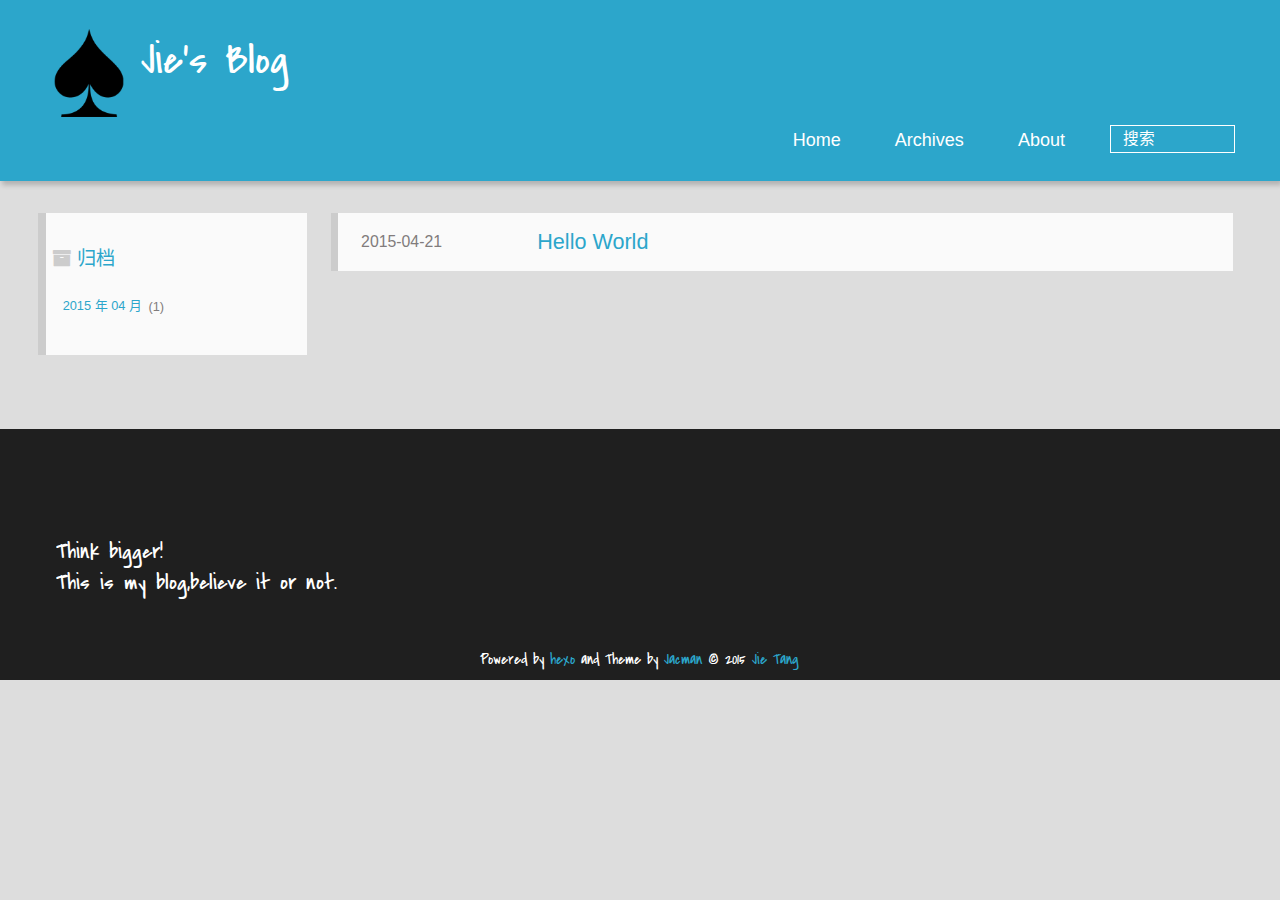
==== commit 1fe6571e: "Site updated: 2015-04-23 22:26:40" ====
--- a/archives/index.html
+++ b/archives/index.html
@@ -1,10 +1,10 @@
 
   <!DOCTYPE HTML>
-<html >
+<html lang="zh-CN">
 <head>
   <meta charset="UTF-8">
   
-    <title>歸檔 | Jie&#39;s Blog</title>
+    <title>归档 | Jie&#39;s Blog</title>
     <meta name="viewport" content="width=device-width, initial-scale=1,user-scalable=no">
     
     <meta name="author" content="Jie Tang">
@@ -47,7 +47,7 @@
 				<h1 class="site-name"><a href="/" title="Jie&#39;s Blog">Jie&#39;s Blog</a></h1>
 				<h2 class="blog-motto"></h2>
 			</div>
-			<div class="navbar"><a class="navbutton navmobile" href="#" title="菜單">
+			<div class="navbar"><a class="navbutton navmobile" href="#" title="菜单">
 			</a></div>
 			<nav class="animated">
 				<ul>
@@ -76,7 +76,7 @@
         
 
 <div class="archive-title" >
-  <h2 class="archive-icon">歸檔</h2>
+  <h2 class="archive-icon">归档</h2>
   
   <div class="archiveslist archive-float clearfix">
    <ul class="archive-list"><li class="archive-list-item"><a class="archive-list-link" href="/archives/2015/04/">2015 年 04 月</a><span class="archive-list-count">1</span></li></ul>
@@ -228,7 +228,7 @@
 <!-- Totop Begin -->
 
 	<div id="totop">
-	<a title="返回頂部"><img src="/img/scrollup.png"/></a>
+	<a title="返回顶部"><img src="/img/scrollup.png"/></a>
 	</div>
 	<script src="/js/totop.js"></script>
 
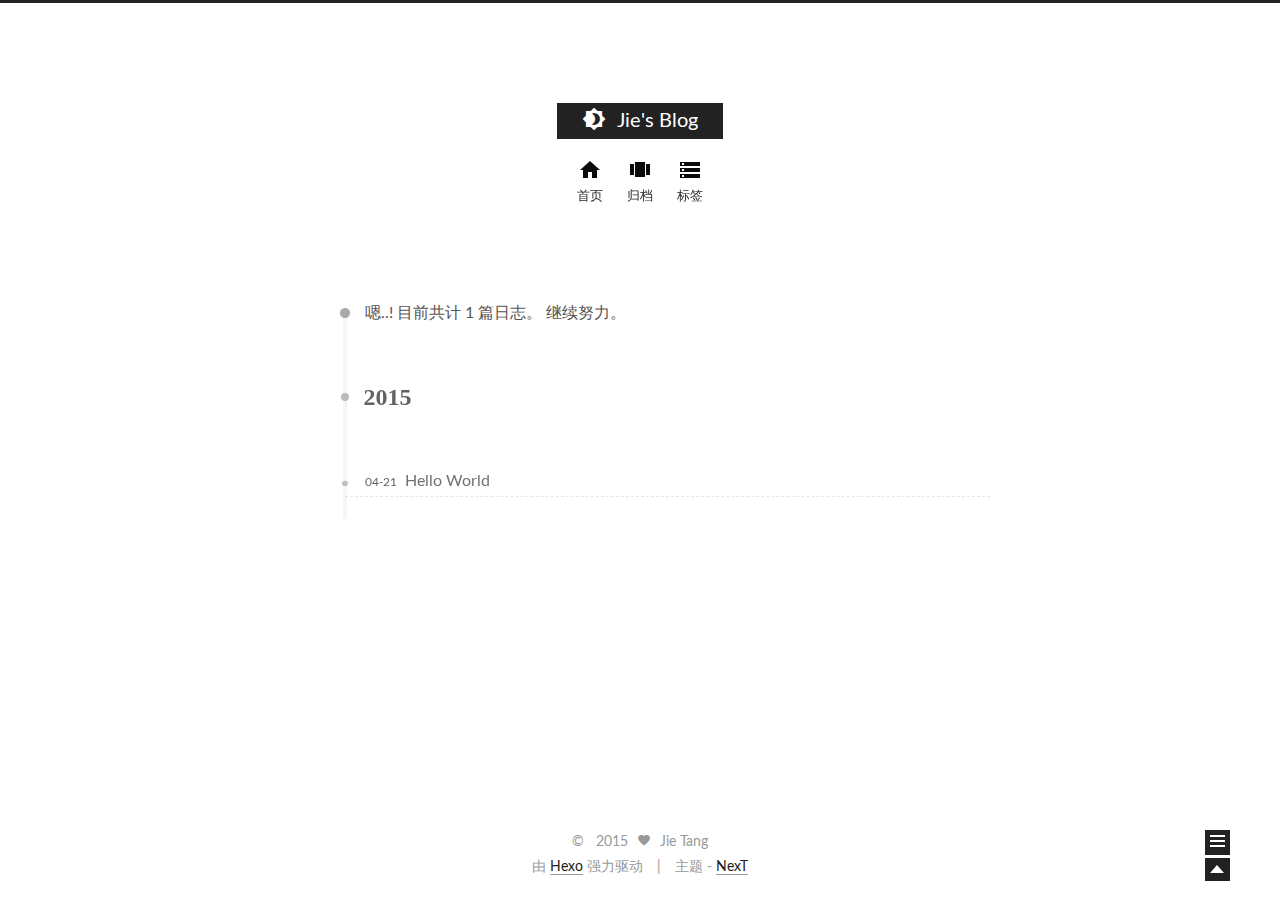
==== commit 5118d1f0: "Site updated: 2015-06-09 02:00:19" ====
--- a/archives/index.html
+++ b/archives/index.html
@@ -1,248 +1,321 @@
-
-  <!DOCTYPE HTML>
-<html lang="zh-CN">
+<!doctype html>
+<html class="theme-next use-motion ">
 <head>
-  <meta charset="UTF-8">
-  
-    <title>归档 | Jie&#39;s Blog</title>
-    <meta name="viewport" content="width=device-width, initial-scale=1,user-scalable=no">
-    
-    <meta name="author" content="Jie Tang">
-    
-
-    
-    <meta name="description">
-<meta property="og:type" content="website">
-<meta property="og:title" content="Jie's Blog">
-<meta property="og:url" content="http://jietang.me/archives/index.html">
-<meta property="og:site_name" content="Jie's Blog">
-<meta property="og:description">
-<meta name="twitter:card" content="summary">
-<meta name="twitter:title" content="Jie's Blog">
-<meta name="twitter:description">
-
-    
-    <link rel="alternative" href="/atom.xml" title="Jie&#39;s Blog" type="application/atom+xml">
-    
-    
-    <link rel="icon" href="/img/favicon.ico">
-    
-    
-    <link rel="apple-touch-icon" href="/img/jacman.jpg">
-    <link rel="apple-touch-icon-precomposed" href="/img/jacman.jpg">
-    
-    <link rel="stylesheet" href="/css/style.css" type="text/css">
+  
+
+<meta charset="UTF-8"/>
+<meta http-equiv="X-UA-Compatible" content="IE=edge,chrome=1" />
+<meta name="viewport" content="width=device-width, initial-scale=1, maximum-scale=1"/>
+
+
+
+
+
+
+  <link rel="stylesheet" type="text/css" href="/vendors/fancybox/source/jquery.fancybox.css?v=2.1.5"/>
+
+
+<link rel="stylesheet" type="text/css" href="/css/main.css?v=0.4.3"/>
+
+
+
+
+  <meta name="keywords" content="Hexo,next" />
+
+
+
+  <link rel="alternate" href="/atom.xml" title="Jie's Blog" type="application/atom+xml" />
+
+
+
+  <link rel="shorticon icon" type="image/x-icon" href="/favicon.ico?v=0.4.3" />
+
+
+
+<script type="text/javascript" id="hexo.configuration">
+  var CONFIG = {
+    scheme: '',
+    analytics: {
+      google: ''
+    },
+    sidebar: 'post'
+  };
+</script>
+
+
+
+
+  <title> 归档 // Jie's Blog </title>
 </head>
 
-    <body>
-      <header>
-        
-<div>
-		
-			<div id="imglogo">
-				<a href="/"><img src="/img/logo.png" alt="Jie&#39;s Blog" title="Jie&#39;s Blog"/></a>
-			</div>
-			
-			<div id="textlogo">
-				<h1 class="site-name"><a href="/" title="Jie&#39;s Blog">Jie&#39;s Blog</a></h1>
-				<h2 class="blog-motto"></h2>
-			</div>
-			<div class="navbar"><a class="navbutton navmobile" href="#" title="菜单">
-			</a></div>
-			<nav class="animated">
-				<ul>
-					<ul>
-					 
-						<li><a href="/">Home</a></li>
-					
-						<li><a href="/archives">Archives</a></li>
-					
-						<li><a href="/about">About</a></li>
-					
-					<li>
- 					
-					<form class="search" action="//google.com/search" method="get" accept-charset="utf-8">
-						<label>Search</label>
-						<input type="search" id="search" name="q" autocomplete="off" maxlength="20" placeholder="搜索" />
-						<input type="hidden" name="q" value="site:jietang.me">
-					</form>
-					
-					</li>
-				</ul>
-			</nav>			
+<body>
+<!--[if lte IE 8]> <div style=' clear: both; height: 59px; padding:0 0 0 15px; position: relative;margin:0 auto;'> <a href="http://windows.microsoft.com/en-US/internet-explorer/products/ie/home?ocid=ie6_countdown_bannercode"><img src="http://7u2nvr.com1.z0.glb.clouddn.com/picouterie.jpg" border="0" height="42" width="820" alt="You are using an outdated browser. For a faster, safer browsing experience, upgrade for free today or use other browser ,like chrome firefox safari." style='margin-left:auto;margin-right:auto;display: block;'/></a></div> <![endif]-->
+  <div class="container one-column  page-archive ">
+    <div class="headband"></div>
+
+    <div id="header" class="header">
+      <div class="header-inner">
+        <h1 class="site-meta">
+  <span class="logo-line-before"><i></i></span>
+  <a href="/" class="brand">
+      <span class="logo">
+        <i class="icon-logo"></i>
+      </span>
+      <span class="site-title">Jie's Blog</span>
+  </a>
+  <span class="logo-line-after"><i></i></span>
+</h1>
+
+
+  <ul id="menu" class="menu">
+     
+    
+      
+      <li class="menu-item menu-item-home">
+        <a href="/">
+          <i class="menu-item-icon icon-home"></i> <br />
+          首页
+        </a>
+      </li>
+    
+      
+      <li class="menu-item menu-item-archives">
+        <a href="/archives">
+          <i class="menu-item-icon icon-archives"></i> <br />
+          归档
+        </a>
+      </li>
+    
+      
+      <li class="menu-item menu-item-tags">
+        <a href="/tags">
+          <i class="menu-item-icon icon-tags"></i> <br />
+          标签
+        </a>
+      </li>
+    
+  </ul>
+
+
+      </div>
+    </div>
+
+    <div id="main" class="main">
+      <div class="main-inner">
+        <div id="content" class="content">
+          
+
+  <div id="posts" class="posts-collapse">
+    <span class="archive-move-on"></span>
+
+    <span class="archive-page-counter">
+      
+      
+       
+      
+      嗯..! 目前共计 1 篇日志。 继续努力。
+    </span>
+
+    
+
+      
+      
+      
+
+      
+        
+        <div class="collection-title">
+          <h2 class="archive-year motion-element" id="archive-year-2015">2015</h2>
+        </div>
+      
+      
+
+      
+
+  <div class="post post-type-normal">
+    <div class="post-header">
+
+      <div class="post-title">
+        
+            <a class="post-title-link" href="/2015/04/21/hello-world/">
+              Hello World
+            </a>
+        
+      </div>
+
+      <div class="post-meta">
+        <span class="post-time"> 04-21 </span>
+      </div>
+
+    </div>
+  </div>
+
+
+
+    
+
+  </div>
+
+  
+
+
+        </div>
+
+        
+      </div>
+
+
+      
+  
+  <div class="sidebar-toggle">
+    <div class="sidebar-toggle-line-wrap">
+      <span class="sidebar-toggle-line sidebar-toggle-line-first"></span>
+      <span class="sidebar-toggle-line sidebar-toggle-line-middle"></span>
+      <span class="sidebar-toggle-line sidebar-toggle-line-last"></span>
+    </div>
+  </div>
+
+  <div id="sidebar" class="sidebar">
+    <div class="sidebar-inner">
+
+      
+
+      <div class="site-overview">
+        <div class="site-author motion-element">
+          <img class="site-author-image" src="/images/default_avatar.jpg" alt="Jie Tang" />
+          <p class="site-author-name">Jie Tang</p>
+        </div>
+        <p class="site-description motion-element"></p>
+        <div class="site-state motion-element">
+          <div class="site-state-item site-state-posts">
+            <a href="/archives">
+              <span class="site-state-item-count">1</span>
+              <span class="site-state-item-name">日志</span>
+            </a>
+          </div>
+
+          <div class="site-state-item site-state-categories">
+            
+              <span class="site-state-item-count">0</span>
+              <span class="site-state-item-name">分类</span>
+              
+          </div>
+
+          <div class="site-state-item site-state-tags">
+            <a href="/tags">
+              <span class="site-state-item-count">1</span>
+              <span class="site-state-item-name">标签</span>
+              </a>
+          </div>
+
+        </div>
+
+        
+          <div class="feed-link motion-element">
+            <a href="/atom.xml">
+              <i class="menu-item-icon icon-feed"></i>
+              RSS
+            </a>
+          </div>
+        
+
+        <div class="links-of-author motion-element">
+          
+        </div>
+
+        
+        
+
+      </div>
+
+      
+
+    </div>
+  </div>
+
+
+    </div>
+
+    <div id="footer" class="footer">
+      <div class="footer-inner">
+        <div class="copyright">
+  
+  &copy; &nbsp; 
+  2015
+  <span class="with-love">
+    <i class="icon-heart"></i>
+  </span>
+  <span class="author">Jie Tang</span>
 </div>
-      </header>
-      <div id="container">
-        
-
-<div class="archive-title" >
-  <h2 class="archive-icon">归档</h2>
-  
-  <div class="archiveslist archive-float clearfix">
-   <ul class="archive-list"><li class="archive-list-item"><a class="archive-list-link" href="/archives/2015/04/">2015 年 04 月</a><span class="archive-list-count">1</span></li></ul>
- </div>
-  
+
+<div class="powered-by">
+  由 <a class="theme-link" href="http://hexo.io">Hexo</a> 强力驱动
 </div>
-<div id="main" class="archive-part clearfix">
-  <div id="archive-page">
-
-  <section class="post" itemscope itemprop="blogPost">
-  
-    <a href="/2015/04/21/hello-world/" title="Hello World" itemprop="url">
-  
-
-    <time datetime="2015-04-22T03:26:31.000Z" itemprop="datePublished">2015-04-21</time>
-
-
-    <h1 itemprop="name">Hello World</h1>
-
+
+<div class="theme-info">
+  主题 -
+  <a class="theme-link" href="https://github.com/iissnan/hexo-theme-next">
+    NexT
   </a>
-</section>
-
-
-  </div>
 </div>
 
-      </div>
-      <footer><div id="footer" >
-	
-	
-	<section class="info">
-		<p> Think bigger! <br/>
-			This is my blog,believe it or not.</p>
-	</section>
-	 
-	<div class="social-font" class="clearfix">
-		
-		
-		
-		
-		
-		
-		
-		
-		
-		
-	</div>
-			
-		
-
-		<p class="copyright">
-		Powered by <a href="http://hexo.io" target="_blank" title="hexo">hexo</a> and Theme by <a href="https://github.com/wuchong/jacman" target="_blank" title="Jacman">Jacman</a> © 2015 
-		
-		<a href="/about" target="_blank" title="Jie Tang">Jie Tang</a>
-		
-		
-		</p>
-</div>
-</footer>
-      <script src="/js/jquery-2.0.3.min.js"></script>
-<script src="/js/jquery.imagesloaded.min.js"></script>
-<script src="/js/gallery.js"></script>
-
-<script type="text/javascript">
-$(document).ready(function(){ 
-  $('.navbar').click(function(){
-    $('header nav').toggleClass('shownav');
-  });
-  var myWidth = 0;
-  function getSize(){
-    if( typeof( window.innerWidth ) == 'number' ) {
-      myWidth = window.innerWidth;
-    } else if( document.documentElement && document.documentElement.clientWidth) {
-      myWidth = document.documentElement.clientWidth;
-    };
-  };
-  var m = $('#main'),
-      a = $('#asidepart'),
-      c = $('.closeaside'),
-      o = $('.openaside');
-  c.click(function(){
-    a.addClass('fadeOut').css('display', 'none');
-    o.css('display', 'block').addClass('fadeIn');
-    m.addClass('moveMain');
-  });
-  o.click(function(){
-    o.css('display', 'none').removeClass('beforeFadeIn');
-    a.css('display', 'block').removeClass('fadeOut').addClass('fadeIn');      
-    m.removeClass('moveMain');
-  });
-  $(window).scroll(function(){
-    o.css("top",Math.max(80,260-$(this).scrollTop()));
-  });
-  
-  $(window).resize(function(){
-    getSize(); 
-    if (myWidth >= 1024) {
-      $('header nav').removeClass('shownav');
-    }else{
-      m.removeClass('moveMain');
-      a.css('display', 'block').removeClass('fadeOut');
-      o.css('display', 'none');
-        
-    }
-  });
-});
-</script>
-
-
-
-
-
-
-
-
-
-
-<link rel="stylesheet" href="/fancybox/jquery.fancybox.css" media="screen" type="text/css">
-<script src="/fancybox/jquery.fancybox.pack.js"></script>
-<script type="text/javascript">
-$(document).ready(function(){ 
-  $('.article-content').each(function(i){
-    $(this).find('img').each(function(){
-      if ($(this).parent().hasClass('fancybox')) return;
-      var alt = this.alt;
-      if (alt) $(this).after('<span class="caption">' + alt + '</span>');
-      $(this).wrap('<a href="' + this.src + '" title="' + alt + '" class="fancybox"></a>');
+
+
+      </div>
+    </div>
+
+    <div class="back-to-top"></div>
+  </div>
+
+  <script type="text/javascript" src="/vendors/jquery/index.js?v=2.1.3"></script>
+
+  
+  
+  
+    <script type="text/javascript">
+      postMotionOptions = {stagger: 100, drag: true};
+    </script>
+  
+
+
+  
+  <script type="text/javascript" src="/vendors/fancybox/source/jquery.fancybox.pack.js"></script>
+  <script type="text/javascript" src="/js/fancy-box.js"></script>
+
+
+  <script type="text/javascript" src="/js/helpers.js"></script>
+  
+
+  <script type="text/javascript" src="/vendors/velocity/velocity.min.js"></script>
+  <script type="text/javascript" src="/vendors/velocity/velocity.ui.min.js"></script>
+
+  <script type="text/javascript" src="/js/motion_global.js" id="motion.global"></script>
+
+
+
+
+  
+  
+    <script type="text/javascript" id="motion.page.archive">
+      $('.archive-year').velocity('transition.slideLeftIn');
+    </script>
+  
+
+
+  <script type="text/javascript">
+    $(document).ready(function () {
+      if (CONFIG.sidebar === 'always') {
+        displaySidebar();
+      }
     });
-    $(this).find('.fancybox').each(function(){
-      $(this).attr('rel', 'article' + i);
-    });
-  });
-  if($.fancybox){
-    $('.fancybox').fancybox();
-  }
-}); 
-</script>
-
-
-
-<!-- Analytics Begin -->
-
-
-
-
-
-<!-- Analytics End -->
-
-<!-- Totop Begin -->
-
-	<div id="totop">
-	<a title="返回顶部"><img src="/img/scrollup.png"/></a>
-	</div>
-	<script src="/js/totop.js"></script>
-
-<!-- Totop End -->
-
-<!-- MathJax Begin -->
-<!-- mathjax config similar to math.stackexchange -->
-
-
-<!-- MathJax End -->
-
-<!-- Tiny_search Begin -->
-
-<!-- Tiny_search End -->
-
-    </body>
-   </html>
+  </script>
+
+  
+
+  
+
+  
+  
+
+</body>
+</html>
--- a/css/main.css
+++ b/css/main.css
@@ -0,0 +1,2 @@
+/* normalize.css v3.0.2 | MIT License | git.io/normalize */
+html{font-family:sans-serif;-ms-text-size-adjust:100%;-webkit-text-size-adjust:100%;}body{margin:0}article,aside,details,figcaption,figure,footer,header,hgroup,main,menu,nav,section,summary{display:block}audio,canvas,progress,video{display:inline-block;vertical-align:baseline;}audio:not([controls]){display:none;height:0}[hidden],template{display:none}a{background-color:transparent}a:active,a:hover{outline:0}abbr[title]{border-bottom:1px dotted}b,strong{font-weight:bold}dfn{font-style:italic}h1{font-size:2em;margin:.67em 0}mark{background:#ff0;color:#000}small{font-size:80%}sub,sup{font-size:75%;line-height:0;position:relative;vertical-align:baseline}sup{top:-.5em}sub{bottom:-.25em}img{border:0}svg:not(:root){overflow:hidden}figure{margin:1em 40px}hr{-moz-box-sizing:content-box;box-sizing:content-box;height:0}pre{overflow:auto}code,kbd,pre,samp{font-family:monospace,monospace;font-size:1em}button,input,optgroup,select,textarea{color:inherit;font:inherit;margin:0;}button{overflow:visible}button,select{text-transform:none}button,html input[type="button"],input[type="reset"],input[type="submit"]{-webkit-appearance:button;cursor:pointer;}button[disabled],html input[disabled]{cursor:default}button::-moz-focus-inner,input::-moz-focus-inner{border:0;padding:0}input{line-height:normal}input[type="checkbox"],input[type="radio"]{box-sizing:border-box;padding:0;}input[type="number"]::-webkit-inner-spin-button,input[type="number"]::-webkit-outer-spin-button{height:auto}input[type="search"]{-webkit-appearance:textfield;-moz-box-sizing:content-box;-webkit-box-sizing:content-box;box-sizing:content-box}input[type="search"]::-webkit-search-cancel-button,input[type="search"]::-webkit-search-decoration{-webkit-appearance:none}fieldset{border:1px solid #c0c0c0;margin:0 2px;padding:.35em .625em .75em}legend{border:0;padding:0;}textarea{overflow:auto}optgroup{font-weight:bold}table{border-collapse:collapse;border-spacing:0}td,th{padding:0}::selection{background:#262a30;color:#fff}body{position:relative;font-family:Lato,"Microsoft Jhenghei","Hiragino Sans GB","Microsoft YaHei",sans-serif;font-size:16px;line-height:1.8;color:#555;background:#fff;}@media (min-width:768px) and (max-width:991px){body{padding-right:0 !important}}@media (max-width:767px){body{padding-right:0 !important}}h1,h2,h3,h4,h5,h6{margin:0;padding:0;font-weight:bold;line-height:1;font-family:Cambria,Georgia,"Microsoft Jhenghei","Hiragino Sans GB","Microsoft YaHei","Times New Roman",serif}h1{font-size:26px}@media (max-width:767px){h1{font-size:22px}}h2{font-size:24px}@media (max-width:767px){h2{font-size:20px}}h3{font-size:22px}@media (max-width:767px){h3{font-size:18px}}h4{font-size:20px}@media (max-width:767px){h4{font-size:16px}}h5{font-size:18px}@media (max-width:767px){h5{font-size:14px}}h6{font-size:16px}@media (max-width:767px){h6{font-size:12px}}p{margin:20px 0}a{color:#222;text-decoration:none;border-bottom:1px solid #999;}a:hover{border-bottom-color:#222}ul{list-style:none}blockquote{margin:0;padding:0}img{display:block;margin:auto 0;max-width:100%;height:auto}h2,h3,h4,h5,h6{margin:60px 0 15px}ul{list-style:square}hr{margin:40px 0;height:3px;border:none;background-color:#ddd;background-image:repeating-linear-gradient(-45deg,#fff,#fff 4px,transparent 4px,transparent 8px)}blockquote{padding:0 15px;color:#666;border-left:4px solid #ddd;}blockquote cite::before{content:"-";padding:0 5px}dt{font-weight:700}dd{margin:0;padding:0}.pullquote{width:45%;}.pullquote.left{float:left;margin-left:5px;margin-right:10px}.pullquote.right{float:right;margin-left:10px;margin-right:5px}.highlight table,.gist table{width:auto;}.highlight table td,.gist table td{border:none}.highlight a,.gist a{color:#222 !important;text-decoration:none !important}.video-container{position:relative;padding-top:60%;height:0;overflow:hidden;}.video-container iframe,.video-container object,.video-container embed{position:absolute;top:0;left:0;width:100%;height:100%}table{width:100%;border-collapse:collapse;border-spacing:0}caption,th,td{text-align:left;vertical-align:middle;font-weight:normal}th{font-weight:700;border-bottom:3px solid #ddd;padding-bottom:10px}td{border-bottom:1px solid #ddd;padding:10px 0}.text-left{text-align:left}.text-center{text-align:center}.text-right{text-align:right}.text-justify{text-align:justify}.text-nowrap{white-space:nowrap}.text-lowercase{text-transform:lowercase}.text-uppercase{text-transform:uppercase}.text-capitalize{text-transform:capitalize}.center-block{display:block;margin-left:auto;margin-right:auto}.clearfix:before,.clearfix:after{content:" ";display:table}.clearfix:after{clear:both}.full-image.full-image.full-image{border:none;}@media (min-width:992px){.full-image.full-image.full-image{max-width:none;width:126%;margin:0 -13%}}.blockquote-center,.page-home .post-type-quote blockquote,.page-post-detail .post-type-quote blockquote{position:relative;margin:40px 0;padding:0;border-left:none;text-align:center;}.blockquote-center::before,.page-home .post-type-quote blockquote::before,.page-post-detail .post-type-quote blockquote::before,.blockquote-center::after,.page-home .post-type-quote blockquote::after,.page-post-detail .post-type-quote blockquote::after{position:absolute;content:' ';display:block;width:100%;height:24px;opacity:.2;background:url("[data-uri]") no-repeat;background-position:0 -7px;background-size:24px 24px}.blockquote-center::before,.page-home .post-type-quote blockquote::before,.page-post-detail .post-type-quote blockquote::before{top:-20px;border-top:1px solid #ccc}.blockquote-center::after,.page-home .post-type-quote blockquote::after,.page-post-detail .post-type-quote blockquote::after{bottom:-20px;border-bottom:1px solid #ccc;background-position:100% 7px}.blockquote-center p,.page-home .post-type-quote blockquote p,.page-post-detail .post-type-quote blockquote p,.blockquote-center div,.page-home .post-type-quote blockquote div,.page-post-detail .post-type-quote blockquote div{text-align:center}.use-motion .motion-element{opacity:0}@font-face{font-family:'Lato';src:url("../fonts/lato/Lato-Regular.eot");src:url("../fonts/lato/Lato-Regular.eot?#iefix") format('embedded-opentype'),url("../fonts/lato/Lato-Regular.woff") format('woff'),url("../fonts/lato/Lato-Regular.ttf") format('truetype');font-style:normal;font-weight:normal;text-rendering:optimizeLegibility}@font-face{font-family:'Lato';src:url("../fonts/lato/Lato-Bold.eot");src:url("../fonts/lato/Lato-Bold.eot?#iefix") format('embedded-opentype'),url("../fonts/lato/Lato-Bold.woff") format('woff'),url("../fonts/lato/Lato-Bold.ttf") format('truetype');font-style:normal;font-weight:bold;text-rendering:optimizeLegibility}@font-face{font-family:'Lato';src:url("../fonts/lato/Lato-Italic.eot");src:url("../fonts/lato/Lato-Italic.eot?#iefix") format('embedded-opentype'),url("../fonts/lato/Lato-Italic.woff") format('woff'),url("../fonts/lato/Lato-Italic.ttf") format('truetype');font-style:italic;font-weight:normal;text-rendering:optimizeLegibility}@font-face{font-family:'Lato';src:url("../fonts/lato/Lato-BoldItalic.eot");src:url("../fonts/lato/Lato-BoldItalic.eot?#iefix") format('embedded-opentype'),url("../fonts/lato/Lato-BoldItalic.woff") format('woff'),url("../fonts/lato/Lato-BoldItalic.ttf") format('truetype');font-style:italic;font-weight:bold;text-rendering:optimizeLegibility}@font-face{font-family:'default';src:url("../fonts/icon-default/icomoon.eot?-9394c0");src:url("../fonts/icon-default/icomoon.eot?#iefix-9394c0") format('embedded-opentype'),url("../fonts/icon-default/icomoon.woff?-9394c0") format('woff'),url("../fonts/icon-default/icomoon.ttf?-9394c0") format('truetype'),url("../fonts/icon-default/icomoon.svg?-9394c0#default") format('svg');font-weight:normal;font-style:normal}[class^="icon-"],[class*=" icon-"]{font-family:'default';speak:none;font-style:normal;font-weight:normal;font-variant:normal;text-transform:none;line-height:1;-webkit-font-smoothing:antialiased;-moz-osx-font-smoothing:grayscale}.icon-logo{font-size:24px;color:#fff}.icon-home,.icon-categories,.icon-archives,.icon-tags,.icon-about,.icon-feed{font-size:24px;color:#000}.icon-external-link{font-size:14px}.icon-heart{font-size:14px}.icon-logo:before{content:"\e61c"}.icon-home:before{content:"\e605"}.icon-categories:before{content:"\e625"}.icon-archives:before{content:"\e60b"}.icon-tags:before{content:"\e610"}.icon-about:before{content:"\e612"}.icon-feed:before{content:"\e62b"}.icon-external-link:before{content:"\e607"}.icon-heart:before{content:"\e601"}.icon-account-circle:before{content:"\e600"}.icon-favorite-outline:before{content:"\e602"}.icon-get-app:before{content:"\e603"}.icon-grade:before{content:"\e604"}.icon-invert-colors:before{content:"\e606"}.icon-room:before{content:"\e608"}.icon-schedule:before{content:"\e609"}.icon-search:before{content:"\e60a"}.icon-location-on:before{content:"\e60c"}.icon-brightness-high:before{content:"\e60d"}.icon-brightness-low:before{content:"\e60e"}.icon-brightness-medium:before{content:"\e60f"}.icon-format-quote:before{content:"\e611"}.icon-keyboard-arrow-down:before{content:"\e613"}.icon-keyboard-arrow-left:before{content:"\e614"}.icon-keyboard-arrow-right:before{content:"\e615"}.icon-keyboard-arrow-up:before{content:"\e616"}.icon-keyboard-capslock:before{content:"\e617"}.icon-audiotrack:before{content:"\e618"}.icon-brightness-1:before{content:"\e619"}.icon-brightness-2:before{content:"\e61a"}.icon-brightness-3:before{content:"\e61b"}.icon-brightness-4:before{content:"\e61c"}.icon-brightness-5:before{content:"\e61d"}.icon-brightness-6:before{content:"\e61e"}.icon-brightness-7:before{content:"\e61f"}.icon-filter-vintage:before{content:"\e620"}.icon-hdr-strong:before{content:"\e621"}.icon-nature-people:before{content:"\e622"}.icon-timelapse:before{content:"\e623"}.icon-timer-auto:before{content:"\e624"}.icon-layers:before{content:"\e625"}.icon-pin-drop:before{content:"\e626"}.icon-arrow-drop-down:before{content:"\e627"}.icon-arrow-drop-up:before{content:"\e628"}.icon-check:before{content:"\e629"}.icon-close:before{content:"\e62a"}.icon-whatshot:before{content:"\e62b"}.icon-radio-button-on:before{content:"\e62c"}.icon-star:before{content:"\e62d"}.post pre,.post .highlight{background:#f7f7f7;margin:20px 0;padding:15px;overflow:auto;font-size:13px;color:#4d4d4c;line-height:1.2}.post .highlight .gutter pre,.post .gist .gist-file .gist-data .line-numbers{color:#666}.post pre,.post code{font-family:"PT Mono",Consolas,Monaco,Menlo,monospace}.post code{background:#eee;text-shadow:0 1px #fff;padding:0 .3em}.post pre code{background:none;text-shadow:none;padding:0}.post .highlight pre{border:none;margin:0;padding:0}.post .highlight table{margin:0;width:auto}.post .highlight td{border:none;padding:0}.post .highlight figcaption{font-size:.85em;color:#8e908c;line-height:1em;margin-bottom:1em;}.post .highlight figcaption:before,.post .highlight figcaption:after{content:" ";display:table}.post .highlight figcaption:after{clear:both}.post .highlight figcaption a{float:right}.post .highlight .gutter pre{text-align:right;padding-right:20px}.post .highlight .line{height:20px}.post .gist{margin:20px 0;border-style:solid;border-color:#ccc;border-width:1px 0;background:#f7f7f7;padding:15px 40px 15px 15px;}.post .gist .gist-file{border:none;font-family:"PT Mono",Consolas,Monaco,Menlo,monospace;margin:0;}.post .gist .gist-file .gist-data{background:none;border:none;}.post .gist .gist-file .gist-data .line-numbers{background:none;border:none;padding:0 20px 0 0}.post .gist .gist-file .gist-data .line-data{padding:0 !important}.post .gist .gist-file .highlight{margin:0;padding:0;border:none}.post .gist .gist-file .gist-meta{background:#f7f7f7;color:#8e908c;font:13px Lato,"Microsoft Jhenghei","Hiragino Sans GB","Microsoft YaHei",sans-serif;text-shadow:0 0;padding:0;margin-top:1em;margin-left:40px;}.post .gist .gist-file .gist-meta a{color:color-link;font-weight:normal;}.post .gist .gist-file .gist-meta a:hover{text-decoration:underline}pre .comment{color:#8e908c}pre .variable,pre .attribute,pre .tag,pre .regexp,pre .ruby .constant,pre .xml .tag .title,pre .xml .pi,pre .xml .doctype,pre .html .doctype,pre .css .id,pre .css .class,pre .css .pseudo{color:#c82829}pre .number,pre .preprocessor,pre .built_in,pre .literal,pre .params,pre .constant{color:#f5871f}pre .ruby .class .title,pre .css .rules .attribute{color:#718c00}pre .string,pre .value,pre .inheritance,pre .header,pre .ruby .symbol,pre .xml .cdata{color:#718c00}pre .title,pre .css .hexcolor{color:#3e999f}pre .function,pre .python .decorator,pre .python .title,pre .ruby .function .title,pre .ruby .title .keyword,pre .perl .sub,pre .javascript .title,pre .coffeescript .title{color:#4271ae}pre .keyword,pre .javascript .function{color:#8959a8}html,body{height:100%}.container{position:relative;min-height:100%}.header-inner{margin:0 auto;padding:100px 0 70px;width:960px;}.one-column .header-inner{width:700px}.main{padding-bottom:150px}.main-inner{margin:0 auto;width:960px;}.one-column .main-inner{width:700px}.main-inner .content{width:700px}.footer{position:absolute;left:0;bottom:0;width:100%;min-height:50px}.footer-inner{margin:20px auto;width:960px;}.one-column .footer-inner{width:700px}.headband{height:3px;background:#222}.header{background:#fff}.header-inner{position:relative}.site-meta{text-align:center;}@media (max-width:767px){.site-meta{text-align:center}}.brand{position:relative;display:inline-block;padding:0 25px;color:#fff;background:#222;border-bottom:none;font-family:Lato,"Microsoft Jhenghei","Hiragino Sans GB","Microsoft YaHei",sans-serif}.logo{display:inline-block;margin-right:5px;line-height:36px;vertical-align:top}.site-title{display:inline-block;vertical-align:top;line-height:36px;font-size:20px;font-weight:normal}.use-motion .brand{opacity:0}.use-motion .logo,.use-motion .site-title{opacity:0;position:relative;top:-10px}.menu{margin-top:20px;padding-left:0;text-align:center}.menu .menu-item{display:inline-block;margin-left:20px;}@media screen and (max-width:767px){.menu .menu-item{margin-top:10px}}.menu .menu-item:first-child{margin-left:0}.menu .menu-item a{display:block;font-size:13px;text-transform:capitalize;line-height:1.5;border-bottom:1px solid transparent;transition-property:border-color;transition-duration:.2s;transition-timing-function:ease-in-out;transition-delay:0s;}.menu .menu-item a:hover{border-bottom-color:#222}input.menu-search-input{background-repeat:no-repeat;background-position:5px center;width:70px;height:20px;padding:3px 9px 3px 23px;border-radius:25px;border:1px solid #c4c4c4;box-shadow:inset 1px 1px 1px 1px rgba(0,0,0,0.17);color:#555;font-size:13px;background-image:url("/images/searchicon.png");background-size:15px 15px}.menu .menu-item-search .st-search-input{width:80px;float:left;}.theme-next-mist .menu .menu-item-search .st-search-input{float:none}@media screen and (max-width:767px){.menu .menu-item-search{margin-bottom:15px;display:block}.menu .menu-item-search .st-search-input{width:auto;float:none}}.translation{margin-top:-20px;font-size:14px;color:#999}.post:last-child .post-eof.post-eof.post-eof{display:none}.sidebar-toggle{position:fixed;right:50px;bottom:45px;width:15px;height:15px;padding:5px;background:#222;line-height:0;z-index:1050;cursor:pointer;-webkit-transform:translateZ(0);}@media (min-width:768px) and (max-width:991px){.sidebar-toggle{display:none}}@media (max-width:767px){.sidebar-toggle{display:none}}.sidebar-toggle-line{position:relative;display:inline-block;vertical-align:top;height:2px;width:100%;background:#fff;margin-top:3px;}.sidebar-toggle-line:first-child{margin-top:0}.sidebar{width:0;position:fixed;right:0;top:0;bottom:0;z-index:1040;box-shadow:inset 0 2px 6px #000;background:#222;-webkit-transform:translateZ(0);}.sidebar a{color:#999;border-bottom-color:#555;}.sidebar a:hover{color:#eee}@media (min-width:768px) and (max-width:991px){.sidebar{display:none !important}}@media (max-width:767px){.sidebar{display:none !important}}.sidebar-inner{position:relative;padding:20px 10px;color:#999;text-align:center}.site-author-image{display:block;margin:0 auto;max-width:96px;height:auto;border:2px solid #333;padding:2px}.site-author-name{margin:5px 0 0;color:#f5f5f5}.site-description{margin-top:5px;font-size:14px;color:#555}.site-state{overflow:hidden;line-height:1.4}.site-state-item{display:inline-block;padding:0 15px;border-left:1px solid #333;}.site-state-item:first-child{border-left:none}.site-state-item a{border-bottom:none}.site-state-item-count{display:block;text-align:center;font-size:18px}.site-state-item-name{font-size:13px}.feed-link{margin-top:20px;}.feed-link a{display:inline-block;padding:0 15px;color:#fc6423;border:1px solid #fc6423;border-radius:4px;}.feed-link a i{color:#fc6423;font-size:14px}.feed-link a:hover{color:#fff;background:#fc6423;}.feed-link a:hover i{color:#fff}.links-of-author{margin-top:20px}.links-of-author a{display:inline-block;vertical-align:middle;margin-right:10px;margin-bottom:10px;border-bottom-color:#555;font-size:13px;}.links-of-author a:before{display:inline-block;vertical-align:middle;margin-right:3px;content:" ";width:4px;height:4px;border-radius:50%;background:#0365ff}.sidebar-nav{margin:0;padding-left:0}.sidebar-nav li{display:inline-block;cursor:pointer;border-bottom:1px solid transparent;font-size:15px;}.sidebar-nav li:hover{color:#f5f5f5}.page-post-detail .sidebar-nav-toc{padding:0 5px}.page-post-detail .sidebar-nav-overview{margin-left:10px}.sidebar-nav .sidebar-nav-active{color:#87daff;border-bottom-color:#87daff;}.sidebar-nav .sidebar-nav-active:hover{color:#87daff}.post-toc{overflow:hidden;position:relative}.post-toc-empty{font-size:14px;color:#666}.post-toc ol{overflow:auto;margin:0;padding:0 10px 10px;text-align:left;list-style:none;font-size:14px;}.post-toc ol a{color:#999;}.post-toc ol a:hover{color:#ccc}.post-toc .nav .nav-child{display:none}.post-toc .nav .active .nav-child{display:block}.post-toc .nav .active > a{color:#ccc}.post-toc .nav .active-current > a{color:#87daff;}.post-toc .nav .active-current > a:hover{color:#87daff}.post-toc-indicator{height:20px;opacity:.4;background:no-repeat 10px 50%;background-size:10px 12px}.post-toc-indicator-top{opacity:0;margin-top:10px;background-image:url("[data-uri]")}.post-toc-indicator-bottom{position:absolute;width:100%;background-image:url("[data-uri]")}.footer{font-size:14px;color:#999;}.footer img{border:none}.footer-inner{text-align:center}.with-love{display:inline-block;margin:0 5px}.powered-by,.theme-info{display:inline-block}.powered-by{margin-right:10px;}.powered-by::after{content:"|";padding-left:10px}.cc-license{margin-top:10px;text-align:center;}.cc-license .cc-opacity{opacity:.7;border-bottom:none;}.cc-license .cc-opacity:hover{opacity:.9}.cc-license img{display:inline-block}@media (max-width:767px){body{font-size:14px}.header-inner,.one-column .header-inner,.main-inner,.one-column .main-inner,.main-inner .content,.footer-inner,.one-column .footer-inner{width:auto}.main-inner{margin:20px auto 0}.footer-inner{padding:0 10px}}.btn{display:inline-block;padding:0 20px;font-size:15px;color:#fff;background:#222;border:2px solid #222;text-decoration:none;transition-property:background-color;transition-duration:.2s;transition-timing-function:ease-in-out;transition-delay:0s;}.btn:hover{border-color:#222;color:#222;background:#fff}.posts-expand{padding-top:40px}@media (max-width:767px){.posts-expand{margin:0 20px}.post-body pre,.post-body .highlight{margin:0 -20px;padding:10px 20px;}.post-body pre .gutter pre,.post-body .highlight .gutter pre{padding-right:10px}}.posts-expand .post-title{font-size:26px;text-align:center;}@media (max-width:767px){.posts-expand .post-title{font-size:22px}}.posts-expand .post-title-link{display:inline-block;position:relative;color:#555;border-bottom:none;line-height:1.2;vertical-align:top;}.posts-expand .post-title-link::before{content:"";position:absolute;width:100%;height:2px;bottom:0;left:0;background-color:#000;visibility:hidden;transform:scaleX(0);transition-duration:.2s;transition-timing-function:ease-in-out;transition-delay:0s}.posts-expand .post-title-link:hover::before{visibility:visible;transform:scaleX(1)}.posts-expand .post-meta{margin:3px 0 60px 0;color:#999;font-size:12px;text-align:center;}.posts-expand .post-meta .post-category-list{display:inline-block;margin:0;padding:3px}.posts-expand .post-meta .post-category-list-link{color:#999}.posts-expand .post-body{text-align:justify;}.posts-expand .post-body h2,.posts-expand .post-body h3,.posts-expand .post-body h4,.posts-expand .post-body h5,.posts-expand .post-body h6{padding-top:10px}.posts-expand .post-body img{box-sizing:border-box;margin:auto;padding:3px;border:1px solid #ddd}.posts-expand .post-tags{margin-top:40px;text-align:center;}.posts-expand .post-tags a{display:inline-block;margin-right:10px;font-size:13px}.post-nav{overflow:hidden;margin-top:60px;padding:10px;white-space:nowrap;border-top:1px solid #eee}.post-nav-item{display:inline-block;width:50%;white-space:normal;}.post-nav-item a{position:relative;display:inline-block;line-height:25px;font-size:14px;color:#555;border-bottom:none;}.post-nav-item a:hover{color:#222;font-weight:bold;border-bottom:none}.post-nav-item a:active{top:2px}.post-nav-item a:before,.post-nav-item a:after{display:inline-block;width:16px;height:25px;vertical-align:top;opacity:.4;background-size:16px}.post-nav-prev a:before{content:' ';background:url("[data-uri]") no-repeat 0 50%;background-size:8px}.post-nav-prev a:hover:before{opacity:1}.post-nav-next{text-align:right;}.post-nav-next a:after{content:' ';background:url("[data-uri]") no-repeat 100% 50%;background-size:8px}.post-nav-next a:hover:after{opacity:1}.posts-expand .post-eof{display:block;margin:160px auto 120px;width:8%;height:1px;background:#ccc;text-align:center}.post-more-link{margin-top:50px}@media (max-width:767px){.posts-collapse{margin:0 20px;}.posts-collapse .post-title,.posts-collapse .post-meta{display:block;width:auto;text-align:left}}.posts-collapse{margin-left:55px;}@media (max-width:767px){.posts-collapse{margin:0 20px}}.posts-collapse .collection-title{position:relative;margin:60px 0;}.posts-collapse .collection-title h2{margin-left:20px}.posts-collapse .collection-title small{color:#bbb}.posts-collapse .collection-title::before{content:" ";position:absolute;left:0;top:50%;margin-left:-4px;margin-top:-4px;width:8px;height:8px;background:#bbb;border-radius:50%}.posts-collapse .post{margin:30px 0}.posts-collapse .post-header{position:relative;transition-duration:.2s;transition-timing-function:ease-in-out;transition-delay:0s;transition-property:border;border-bottom:1px dashed #ccc;}.posts-collapse .post-header::before{content:" ";position:absolute;left:0;top:12px;width:6px;height:6px;margin-left:-4px;background:#bbb;border-radius:50%;border:1px solid #fff;transition-duration:.2s;transition-timing-function:ease-in-out;transition-delay:0s;transition-property:background}.posts-collapse .post-header:hover{border-bottom-color:#666;}.posts-collapse .post-header:hover::before{background:#222}.posts-collapse .post-meta{position:absolute;font-size:12px;left:20px;top:5px}.posts-collapse .post-comments-count{display:none}.posts-collapse .post-title{margin-left:60px;font-size:16px;font-weight:normal;font-family:Lato,"Microsoft Jhenghei","Hiragino Sans GB","Microsoft YaHei",sans-serif;line-height:inherit;}.posts-collapse .post-title::after{margin-left:3px;opacity:.6}.posts-collapse .post-title a{color:#666;border-bottom:none}.page-home .post-type-quote .post-header,.page-post-detail .post-type-quote .post-header,.page-home .post-type-quote .post-tags,.page-post-detail .post-type-quote .post-tags{display:none}.pagination{margin:120px 0 40px;text-align:center;border-top:1px solid #eee}.page-number-basic,.pagination .prev,.pagination .next,.pagination .page-number,.pagination .space{display:inline-block;position:relative;top:-1px;margin:0 10px;padding:0 10px;line-height:30px;}@media (max-width:767px){.page-number-basic,.pagination .prev,.pagination .next,.pagination .page-number,.pagination .space{margin:0 5px}}.pagination .prev,.pagination .next,.pagination .page-number{border-bottom:0;border-top:1px solid #eee;transition-property:border-color;transition-duration:.2s;transition-timing-function:ease-in-out;transition-delay:0s;}.pagination .prev:hover,.pagination .next:hover,.pagination .page-number:hover{border-top-color:#222}.pagination .space{padding:0;margin:0}.pagination .prev{margin-left:0}.pagination .next{margin-right:0}.pagination .page-number.current{color:#fff;background:#ccc;border-top-color:#ccc}@media (max-width:767px){.pagination{border-top:none}.pagination .prev,.pagination .next,.pagination .page-number{margin-bottom:10px;border-top:0;border-bottom:1px solid #eee;}.pagination .prev:hover,.pagination .next:hover,.pagination .page-number:hover{border-bottom-color:#222}}.comments{margin-top:60px}.tag-cloud{text-align:center;}.tag-cloud a{display:inline-block;margin:10px}.post-gallery{display:table;border-spacing:10px;border-collapse:separate}.post-gallery a{display:table-cell;float:left;width:33%;height:130px;text-align:center;vertical-align:middle;border:none}.post-gallery .post-gallery-img img{max-width:100%;max-height:100%;border:none}.fancybox-close,.fancybox-close:hover{border:none}.back-to-top{position:fixed;bottom:19px;right:50px;z-index:1050;width:15px;height:13px;padding:5px;background:#222;color:#fff;cursor:pointer;-webkit-transform:translateZ(0);}@media (max-width:767px){.back-to-top{display:none}}@media (min-width:768px) and (max-width:991px){.back-to-top{display:none}}.back-to-top:before{display:block;content:" ";margin-top:2px;width:0;height:0;border-width:0 7px 8px 7px;border-color:transparent transparent #fff transparent;border-style:solid}.theme-next #ds-thread #ds-reset{color:#555}.theme-next #ds-thread #ds-reset .ds-replybox{margin-bottom:30px}.theme-next #ds-thread #ds-reset .ds-replybox .ds-avatar,.theme-next #ds-reset .ds-avatar img{box-shadow:none}.theme-next #ds-thread #ds-reset .ds-textarea-wrapper{border-color:#c7d4e1;background:none;border-top-right-radius:3px;border-top-left-radius:3px}.theme-next #ds-thread #ds-reset .ds-textarea-wrapper textarea{height:60px}.theme-next #ds-reset .ds-rounded-top{border-radius:0}.theme-next #ds-thread #ds-reset .ds-post-toolbar{box-sizing:border-box;border:1px solid #c7d4e1;background:#f6f8fa}.theme-next #ds-thread #ds-reset .ds-post-options{height:40px;border:none;background:none}.theme-next #ds-thread #ds-reset .ds-toolbar-buttons{top:11px}.theme-next #ds-thread #ds-reset .ds-sync{top:5px}.theme-next #ds-thread #ds-reset .ds-post-button{top:4px;right:5px;width:90px;height:30px;border:1px solid #c5ced7;border-radius:3px;background-image:linear-gradient(#fbfbfc,#f5f7f9);color:#60676d}.theme-next #ds-thread #ds-reset .ds-post-button:hover{background-position:0 -30px;color:#60676d}.theme-next #ds-thread #ds-reset .ds-comments-info{padding:10px 0}.theme-next #ds-thread #ds-reset .ds-sort{display:none}.theme-next #ds-thread #ds-reset li.ds-tab a.ds-current{border:none;background:#f6f8fa;color:#60676d;}.theme-next #ds-thread #ds-reset li.ds-tab a.ds-current:hover{background-color:#e9f0f7;color:#60676d}.theme-next #ds-thread #ds-reset li.ds-tab a{border-radius:2px;padding:5px}.theme-next #ds-thread #ds-reset .ds-login-buttons p{color:#999;line-height:36px}.theme-next #ds-thread #ds-reset .ds-login-buttons .ds-service-list li{height:28px}.theme-next #ds-thread #ds-reset .ds-service-list a{background:none;padding:5px;border:1px solid;border-radius:3px;text-align:center;}.theme-next #ds-thread #ds-reset .ds-service-list a:hover{color:#fff;background:#666}.theme-next #ds-thread #ds-reset .ds-service-list .ds-weibo{color:#fc9b00;border-color:#fc9b00;}.theme-next #ds-thread #ds-reset .ds-service-list .ds-weibo:hover{background:#fc9b00}.theme-next #ds-thread #ds-reset .ds-service-list .ds-qq{color:#60a3ec;border-color:#60a3ec;}.theme-next #ds-thread #ds-reset .ds-service-list .ds-qq:hover{background:#60a3ec}.theme-next #ds-thread #ds-reset .ds-service-list .ds-renren{color:#2e7ac4;border-color:#2e7ac4;}.theme-next #ds-thread #ds-reset .ds-service-list .ds-renren:hover{background:#2e7ac4}.theme-next #ds-thread #ds-reset .ds-service-list .ds-douban{color:#37994c;border-color:#37994c;}.theme-next #ds-thread #ds-reset .ds-service-list .ds-douban:hover{background:#37994c}.theme-next #ds-thread #ds-reset .ds-service-list .ds-more-services{border:none;}.theme-next #ds-thread #ds-reset .ds-service-list .ds-more-services:hover{background:none}.use-motion .post{opacity:0}.page-archive .archive-page-counter{position:relative;top:3px;left:20px;}@media (max-width:767px){.page-archive .archive-page-counter{top:5px}}.page-archive .posts-collapse{position:relative;}.page-archive .posts-collapse::after{top:20px;left:0;margin-left:-2px;width:4px;height:100%;background:#f5f5f5;z-index:-1}.page-archive .posts-collapse .archive-move-on{position:absolute;top:11px;left:0;margin-left:-6px;width:10px;height:10px;opacity:.5;background:#555;border:1px solid #fff;border-radius:50%}.page-archive .posts-collapse::before,.page-archive .posts-collapse::after{content:" ";position:absolute}.page-post-detail .site-overview{display:none;margin-top:20px}.page-post-detail .sidebar-toggle-line{background:#87daff}.page-post-detail .comments{overflow:hidden}.category-all-page .category-all-title{text-align:center}.category-all-page .category-all{margin-top:20px}.category-all-page .category-list{margin:0;padding:0;list-style:none}.category-all-page .category-list-item{display:inline-block;margin:10px}.category-all-page .category-list-count{color:#bbb;}.category-all-page .category-list-count:before{display:inline;content:" ("}.category-all-page .category-list-count:after{display:inline;content:") "}